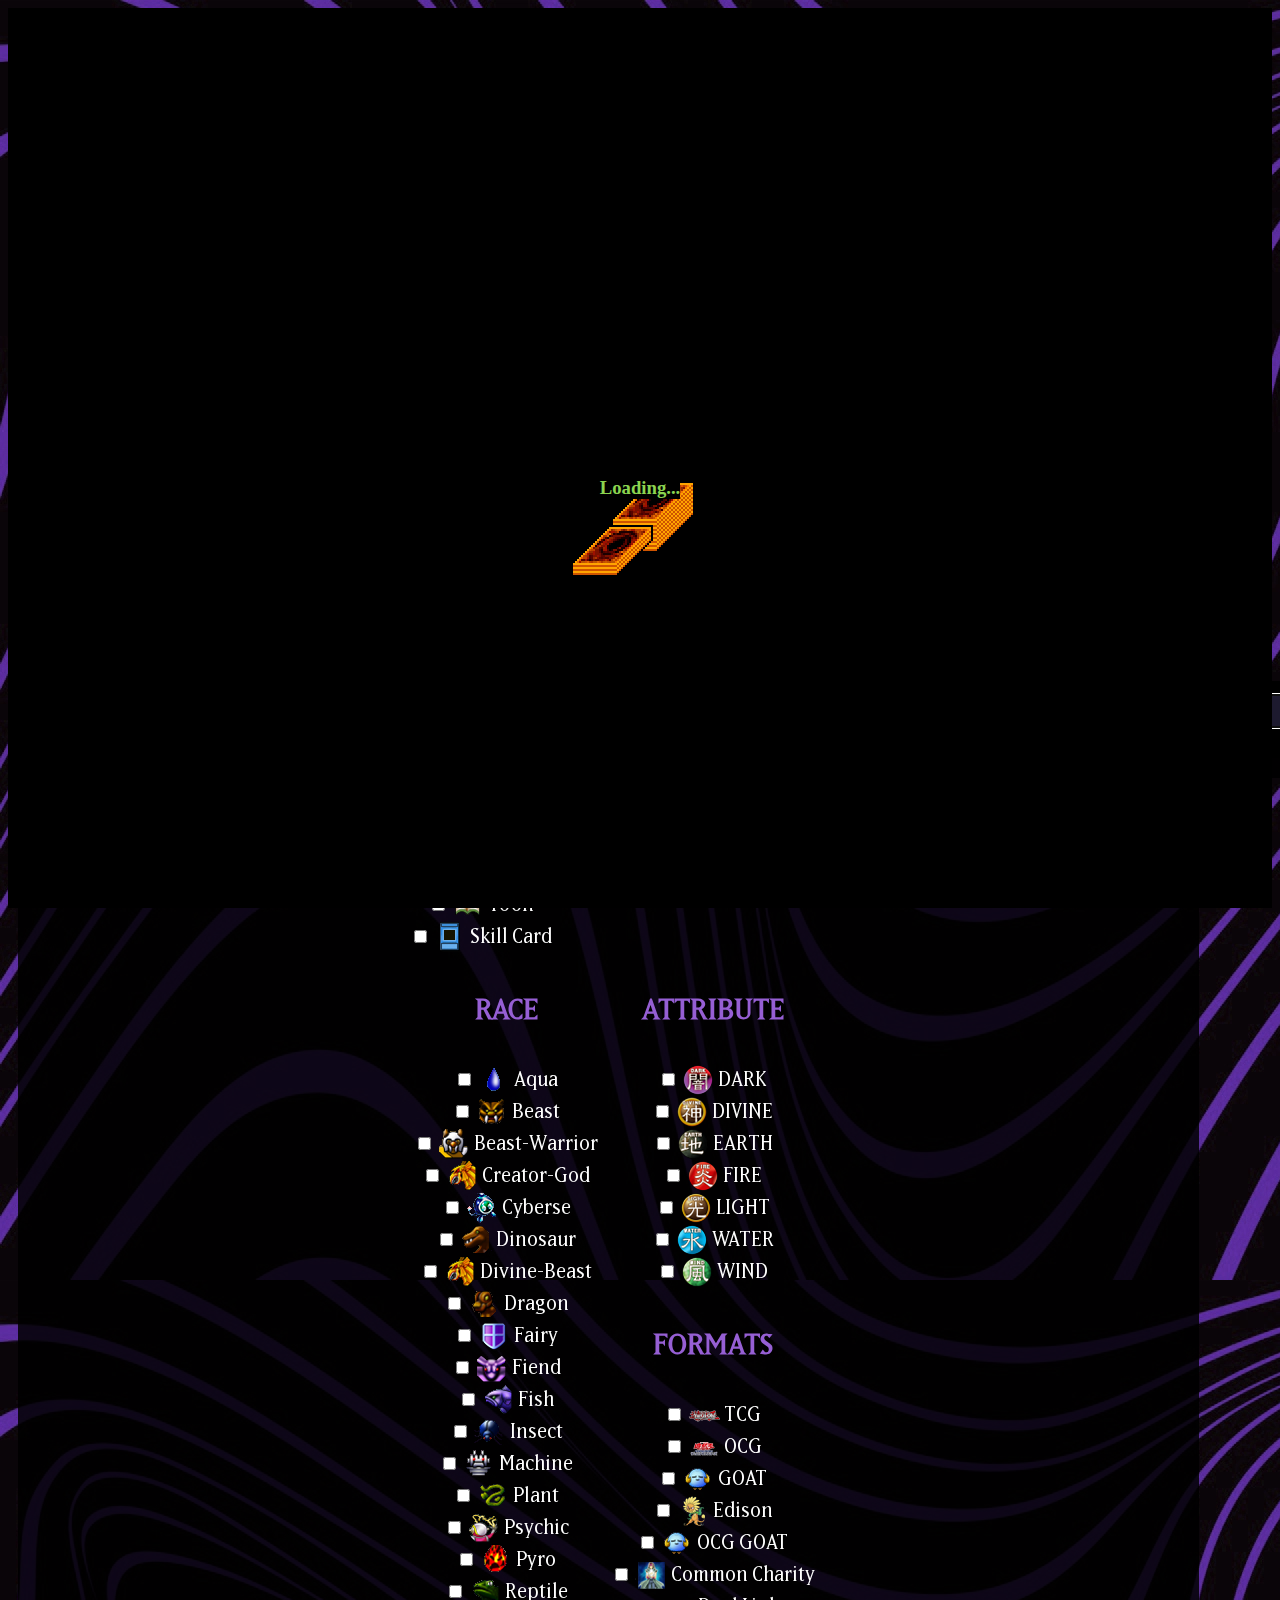
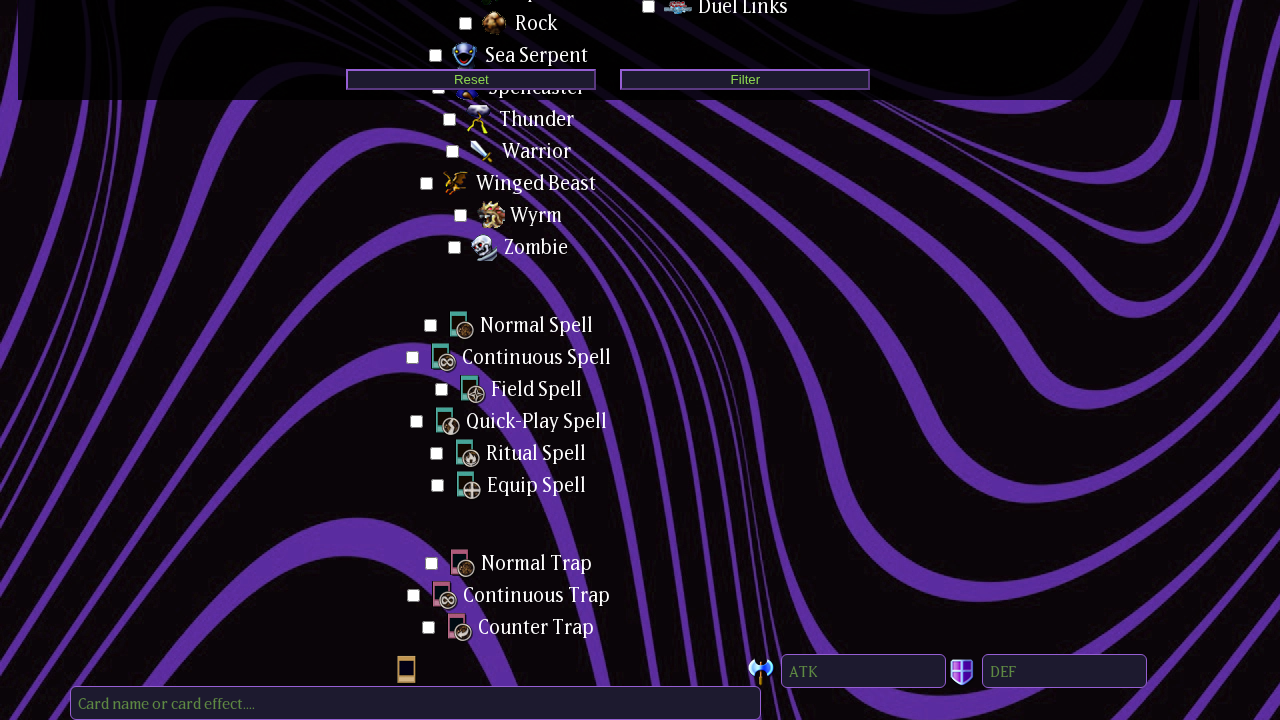
==== index.html @ d3e759de "Edison banlist is here!" ====
<!DOCTYPE html>
<html lang="en">

<head>
    <meta charset="UTF-8">
    <meta http-equiv="X-UA-Compatible" content="IE=edge">
    <meta name="viewport" content="width=device-width, initial-scale=1.0">
    <!-- description -->
    <meta name="description" content="Search yugioh prices, keep updated on new cards, browse sets and archetypes, check the banlist and keep track of all your Yu-Gi-Oh! cards with Yugioh Tracker !">
    <meta content="yugioh, yu-gi-oh, card prices, cheap cards, expensive cards,  tcg, ocg, collection tins, search card prices, yugioh cards, ygoprices, price shits, price changes, yugioh collection, collection" name="keywords">
    <title>Yu-Gi-Oh! Tracker - Search all yugioh cards and sets!</title>
    <!-- end of description -->
    <!-- AddOns -->
    <!-- Bootstrap -->
    <link href="https://cdn.jsdelivr.net/npm/bootstrap@5.2.0-beta1/dist/css/bootstrap.min.css" rel="stylesheet" integrity="sha384-0evHe/X+R7YkIZDRvuzKMRqM+OrBnVFBL6DOitfPri4tjfHxaWutUpFmBp4vmVor" crossorigin="anonymous" async>
    <!-- Bootstrap Iccons -->
    <link rel="stylesheet" href="https://cdn.jsdelivr.net/npm/bootstrap-icons@1.9.1/font/bootstrap-icons.css" async>
    <!-- End of Bootstrap -->
    <link rel="stylesheet" href="/css/styles.css">
    <link rel="shortcut icon" href="/media/favicon.ico" type="image/x-icon">

</head>

<body>
    <!-- 
                        _____
                        |A .  | _____
                        | /.\ ||A ^  | _____
                        |(_._)|| / \ ||A _  | _____
made with ♥ by @luqezr  |  |  || \ / || ( ) ||A_ _ |
                        |____V||  .  ||(_'_)||( v )|
                               |____V||  |  || \ / |
                                      |____V||  .  |
                                             |____V|

-->

    <header>
        <nav class="navbar navbar-expand-lg ">
            <!-- Navbar content -->
            <div class="container-fluid ">
                <a class="navbar-brand" onclick="
                printCards(resultsPerPage, allCards.data, text_allCards1, '', text_allCards2)"><img src="/media/logo.webp" alt="logo" class="logo"></a>
                <button class="navbar-toggler custom-toggler" type="button" data-bs-toggle="collapse" data-bs-target="#navbar" aria-controls="navbar" aria-expanded="false" aria-label="Toggle navigation">
                    <span class="navbar-toggler-icon "></span>
                </button>
                <div class="collapse navbar-collapse flex-grow-0" id="navbar">
                    <ul class="navbar-nav me-auto mb-2 mb-lg-0 ml-auto ">

                        <li class="nav-item">
                            <a class="nav-link" aria-current="page" onclick="printCards(resultsPerPage, allCards.data, text_allCards1, '', text_allCards2)" style="cursor: pointer" data-bs-toggle="collapse" data-bs-target="#navbar">All Cards</a>
                        </li>
                        <li class="nav-item">
                            <a class="nav-link" aria-current="page" onclick="load(searchAllSets)" style="cursor: pointer" data-bs-toggle="collapse" data-bs-target="#navbar">Sets</a>
                        </li>
                        <li class="dropdown">
                            <a class="nav-link dropdown-toggle" aria-current="page" style="cursor: pointer" id="dropdownMenuButton1" data-bs-toggle="dropdown" aria-expanded="false">Banlist</a>
                            <ul class="dropdown-menu" aria-labelledby="dropdownMenuButton1">
                                <li class="dropdown-item" data-bs-toggle="collapse" data-bs-target="#navbar" onclick="load(searchByBanlist,'ban_tcg',text_banlistTCG)">TCG</li>
                                <li class="dropdown-item" data-bs-toggle="collapse" data-bs-target="#navbar" onclick="load(searchByBanlist, 'ban_ocg',text_banlistOCG)">OCG</li>
                                <li class="dropdown-item" data-bs-toggle="collapse" data-bs-target="#navbar" onclick="load(searchByBanlist,'ban_goat',text_banlistGOAT)">GOAT</li>
                                <li class="dropdown-item" data-bs-toggle="collapse" data-bs-target="#navbar" onclick="searchByBanlist('ban_edison')">Edison</li>

                                <!-- <li class="dropdown-item" data-bs-toggle="collapse" data-bs-target="#navbar" onclick="searchByBanlist('Duel Links')">Duel Links</li> -->
                            </ul>
                        </li>
                        <li class="dropdown">
                            <a class="nav-link dropdown-toggle" aria-current="page" style="cursor: pointer" id="dropdownMenuButton1" data-bs-toggle="dropdown" aria-expanded="false">Formats</a>
                            <ul class="dropdown-menu" aria-labelledby="dropdownMenuButton1">
                                <li class="dropdown-item" data-bs-toggle="collapse" data-bs-target="#navbar" onclick="load(searchByFormat, 'TCG')">TCG</li>
                                <li class="dropdown-item" data-bs-toggle="collapse" data-bs-target="#navbar" onclick="load(searchByFormat,'OCG')">OCG</li>
                                <li class="dropdown-item" data-bs-toggle="collapse" data-bs-target="#navbar" onclick="load(searchByFormat,'GOAT')">GOAT</li>
                                <li class="dropdown-item" data-bs-toggle="collapse" data-bs-target="#navbar" onclick="load(searchByFormat,'Edison')">Edison</li>
                                <li class="dropdown-item" data-bs-toggle="collapse" data-bs-target="#navbar" onclick="load(searchByFormat,'OCG GOAT')">OCG GOAT</li>
                                <li class="dropdown-item" data-bs-toggle="collapse" data-bs-target="#navbar" onclick="load(searchByFormat,'Common Charity')">Common Charity</li>
                                <li class="dropdown-item" data-bs-toggle="collapse" data-bs-target="#navbar" onclick="load(searchByFormat,'Duel Links')">Duel Links</li>
                            </ul>
                        </li>
                        <li class="nav-item">
                            <a class="nav-link" aria-current="page" onclick="load(printStaples)" style="cursor: pointer" data-bs-toggle="collapse" data-bs-target="#navbar">Staples</a>
                        </li>
                        <li class="nav-item">
                            <a class="nav-link" aria-current="page" onclick="load(searchRandomCards,resultsPerPage)" style="cursor: pointer" data-bs-toggle="collapse" data-bs-target="#navbar">Random</a>
                        </li>
                    </ul>

                </div>



            </div>

        </nav>
    </header>



    <main class="container-fluid">

        <div class="loader-wrapper" id="loaderSection">
            <img class="loader" src="/media/loading.gif" alt="loadingGif">
            <h3 class="greenText loader">Loading...</h3>
        </div>

        <div id="searchBar-div" class="sticky-top">
            <!-- SEARCH BAR -->
            <form class="mr-2 my-auto w-100 d-inline-block order-1" method="GET" action="" id="searchForm" name="search" autocomplete="off">
                <div class="input-group" class="autocomplete">
                    <input id="card_name" name="fname" type="text" class="form-control search-menu" placeholder="Search cards by Name or Effect" autofocus>
                    <div class="input-group-append">
                        <span class="input-group-text" style="display:inline-block">
                            <button type="submit" id="send" class="bi bi-search" aria-hidden="true"></button>
                        </span>

                        <span class="input-group-text" style="display:inline-block">
                            <button class="bi bi-sliders2" aria-hidden="true" id="filtersBar" data-bs-toggle="modal" data-bs-target="#filtersModal"></button>
                        </span>

                    </div>
                </div>
            </form>
        </div>

        <h1 style="display: none;">Search yugioh prices and all your yugioh cards with Yu-Gi-Oh! Tracker! </h1>

        <div id="titlesSection" class="container-fluid">
            <!-- All the titles go here -->
        </div>


        <!-- <div id="cardsSection" class="container-fluid row row-cols-6"> -->
        <div id="cardsSection" class="container-fluid row cardSection">

            <!-- All the cards/sets go here -->
        </div>

        <!-- Modal -->
        <div class="modal fade modal-dialog-scrollable" id="filtersModal" tabindex="-1" aria-labelledby="filtersBarModal" aria-hidden="true">
            <div class="modal-dialog ">
                <div class="modal-content ">
                    <div class="modal-header" data-bs-dismiss="modal">
                        <h5 class="modal-title" id="exampleModalLabel">Filter </h5>
                    </div>
                    <div class="modal-body" id="filterBar">

                        <div id="TLRA">
                            <div id="typeAndLevel">
                                <form>

                                    <h4 class="mr-sm-2" for="inlineFormCustomSelect">TYPE</h4>
                                    <div id="type">
                                        <!-- MONSTERS -->

                                        <div class="form-check form-check-inline">
                                            <input class="form-check-input typeOfMonsterCard checkboxType" type="checkbox" name="checkbox" value="Normal Monster" id="NormalMonster">
                                            <label class="form-check-label" for="NormalMonster"><span class="iconsSprite normalMonster"></span> Normal Monster </label>
                                        </div>
                                        <div class="form-check form-check-inline">
                                            <input class="form-check-input typeOfMonsterCard checkboxType" type="checkbox" name="checkbox" value="Effect Monster" id="EffectMonster">
                                            <label class="form-check-label" for="EffectMonster"><span class="iconsSprite effectMonster"></span> Effect Monster </label>
                                        </div>
                                        <div class="form-check form-check-inline">
                                            <input class="form-check-input typeOfMonsterCard checkboxType" type="checkbox" name="checkbox" value="Flip Effect Monster" id="FlipEffectMonster">
                                            <label class="form-check-label" for="FlipEffectMonster"><span class="iconsSprite flipEffectMonster"></span> Flip </label>
                                        </div>
                                        <div class="form-check form-check-inline">
                                            <input class="form-check-input typeOfMonsterCard checkboxType" type="checkbox" name="checkbox" value="Gemini Monster" id="GeminiMonster">
                                            <label class="form-check-label" for="GeminiMonster"><span class="iconsSprite geminiMonster"></span> Gemini</label>
                                        </div>

                                        <div class="form-check form-check-inline">
                                            <input class="form-check-input typeOfMonsterCard checkboxType" type="checkbox" name="checkbox" value="Pendulum Normal Monster" id="PendulumNormalMonster">
                                            <label class="form-check-label" for="PendulumNormalMonster"><span class="iconsSprite pendulumNormalMonster"></span> Pendulum Normal </label>
                                        </div>
                                        <div class="form-check form-check-inline">
                                            <input class="form-check-input typeOfMonsterCard checkboxType" type="checkbox" name="checkbox" value="Pendulum Effect Monster" id="PendulumEffectMonster">
                                            <label class="form-check-label" for="PendulumEffectMonster"><span class="iconsSprite pendulumEffectMonster"></span> Pendulum Effect</label>
                                        </div>
                                        <div class="form-check form-check-inline">
                                            <input class="form-check-input typeOfMonsterCard checkboxType" type="checkbox" name="checkbox" value="Ritual Monster" id="RitualMonster">
                                            <label class="form-check-label" for="RitualMonster"><span class="iconsSprite ritualMonster"></span> Ritual </label>
                                        </div>
                                        <div class="form-check form-check-inline">
                                            <input class="form-check-input typeOfMonsterCard checkboxType" type="checkbox" name="checkbox" value="Fusion Monster" id="FusionMonster">
                                            <label class="form-check-label" for="FusionMonster"><span class="iconsSprite fusionMonster"></span> Fusion </label>
                                        </div>
                                        <div class="form-check form-check-inline">
                                            <input class="form-check-input typeOfMonsterCard checkboxType" type="checkbox" name="checkbox" value="Pendulum Effect Fusion Monster" id="PendulumEffectFusionMonster">
                                            <label class="form-check-label" for="PendulumEffectFusionMonster"><span class="iconsSprite pendulumFusionMonster"></span> Pendulum Fusion </label>
                                        </div>
                                        <div class="form-check form-check-inline">
                                            <input class="form-check-input typeOfMonsterCard checkboxType" type="checkbox" name="checkbox" value="XYZ Monster" id="XYZMonster">
                                            <label class="form-check-label" for="XYZMonster"><span class="iconsSprite xyzMonster"></span> XYZ </label>
                                        </div>
                                        <div class="form-check form-check-inline">
                                            <input class="form-check-input typeOfMonsterCard checkboxType" type="checkbox" name="checkbox" value="XYZ Pendulum Effect Monster" id="XYZPendulumEffectMonster">
                                            <label class="form-check-label" for="XYZPendulumEffectMonster"><span class="iconsSprite pendulumXyzMonster"></span> XYZ Pendulum </label>
                                        </div>
                                        <div class="form-check form-check-inline">
                                            <input class="form-check-input typeOfMonsterCard checkboxType" type="checkbox" name="checkbox" value="Synchro Monster" id="SynchroMonster">
                                            <label class="form-check-label" for="SynchroMonster"><span class="iconsSprite synchroMonster"></span> Synchro </label>
                                        </div>
                                        <div class="form-check form-check-inline">
                                            <input class="form-check-input typeOfMonsterCard checkboxType" type="checkbox" name="checkbox" value="Synchro Tuner Monster" id="SynchroTunerMonster">
                                            <label class="form-check-label" for="SynchroTunerMonster"><span class="iconsSprite synchroTunerMonster"></span> Synchro Tuner</label>
                                        </div>
                                        <div class="form-check form-check-inline">
                                            <input class="form-check-input typeOfMonsterCard checkboxType" type="checkbox" name="checkbox" value="Synchro Pendulum Effect Monster" id="SynchroPendulumEffectMonster">
                                            <label class="form-check-label" for="SynchroPendulumEffectMonster"><span class="iconsSprite pendulumSynchroMonster"></span> Synchro Pendulum </label>
                                        </div>
                                        <div class="form-check form-check-inline">
                                            <input class="form-check-input typeOfMonsterCard checkboxType" type="checkbox" name="checkbox" value="Link Monster" id="LinkMonster">
                                            <label class="form-check-label" for="LinkMonster"><span class="iconsSprite linkMonster"></span> Link </label>
                                        </div>
                                        <div class="form-check form-check-inline">
                                            <input class="form-check-input typeOfMonsterCard checkboxType" type="checkbox" name="checkbox" value="Token" id="Token">
                                            <label class="form-check-label" for="Token"><span class="iconsSprite tokenMonster"></span> Token </label>
                                        </div>
                                        <div class="form-check form-check-inline">
                                            <input class="form-check-input typeOfMonsterCard checkboxType" type="checkbox" name="checkbox" value="Tuner Monster" id="TunerMonster">
                                            <label class="form-check-label" for="TunerMonster"><span class="iconsSprite tunerMonster"></span> Tuner </label>
                                        </div>
                                        <div class="form-check form-check-inline">
                                            <input class="form-check-input typeOfMonsterCard checkboxType" type="checkbox" name="checkbox" value="Union Effect Monster" id="UnionEffectMonster">
                                            <label class="form-check-label" for="UnionEffectMonster"><span class="iconsSprite unionMonster"></span> Union </label>
                                        </div>
                                        <div class="form-check form-check-inline">
                                            <input class="form-check-input typeOfMonsterCard checkboxType" type="checkbox" name="checkbox" value="Spirit Monster" id="SpiritMonster">
                                            <label class="form-check-label" for="SpiritMonster"><span class="iconsSprite spiritMonster"></span> Spirit </label>
                                        </div>
                                        <div class="form-check form-check-inline">
                                            <input class="form-check-input typeOfMonsterCard checkboxType" type="checkbox" name="checkbox" value="Toon Monster" id="ToonMonster">
                                            <label class="form-check-label" for="ToonMonster"><span class="iconsSprite toonMonster"></span> Toon </label>
                                        </div>
                                        <div class="form-check form-check-inline">
                                            <input class="form-check-input typeOfMonsterCard checkboxType" type="checkbox" name="checkbox" value="Skill Card" id="skillCard">
                                            <label class="form-check-label" for="skillCard"><span class="iconsSprite skillCard"></span> Skill Card </label>
                                        </div>

                                    </div>
                                </form>

                                <form>

                                    <h4 class="mr-sm-2" for="inlineFormCustomSelect">LEVEL / RANK / LINK</h4>
                                    <div id="levels">
                                        <div class="form-check form-check-inline">
                                            <input class="form-check-input levelOfCard" type="checkbox" name="checkbox" id="level1" value="1">
                                            <label class="form-check-label" for="level1">1 <span class="iconsSprite cardLevel"></span> </label>
                                        </div>
                                        <div class="form-check form-check-inline">
                                            <input class="form-check-input levelOfCard" type="checkbox" name="checkbox" id="level2" value="2">
                                            <label class="form-check-label" for="level2">2 <span class="iconsSprite cardLevel"></span> </label>
                                        </div>
                                        <div class="form-check form-check-inline">
                                            <input class="form-check-input levelOfCard" type="checkbox" name="checkbox" id="level3" value="3">
                                            <label class="form-check-label" for="level3">3 <span class="iconsSprite cardLevel"></span> </label>
                                        </div>
                                        <div class="form-check form-check-inline">
                                            <input class="form-check-input levelOfCard" type="checkbox" name="checkbox" id="level4" value="4">
                                            <label class="form-check-label" for="level4">4 <span class="iconsSprite cardLevel"></span> </label>
                                        </div>
                                        <div class="form-check form-check-inline">
                                            <input class="form-check-input levelOfCard" type="checkbox" name="checkbox" id="level5" value="5">
                                            <label class="form-check-label" for="level5">5 <span class="iconsSprite cardLevel"></span> </label>
                                        </div>
                                        <div class="form-check form-check-inline">
                                            <input class="form-check-input levelOfCard" type="checkbox" name="checkbox" id="level6" value="6">
                                            <label class="form-check-label" for="level6">6 <span class="iconsSprite cardLevel"></span> </label>
                                        </div>
                                        <div class="form-check form-check-inline">
                                            <input class="form-check-input levelOfCard" type="checkbox" name="checkbox" id="level7" value="7">
                                            <label class="form-check-label" for="level7">7 <span class="iconsSprite cardLevel"></span> </label>
                                        </div>
                                        <div class="form-check form-check-inline">
                                            <input class="form-check-input levelOfCard" type="checkbox" name="checkbox" id="level8" value="8">
                                            <label class="form-check-label" for="level8">8 <span class="iconsSprite cardLevel"></span> </label>
                                        </div>
                                        <div class="form-check form-check-inline">
                                            <input class="form-check-input levelOfCard" type="checkbox" name="checkbox" id="level9" value="9">
                                            <label class="form-check-label" for="level9">9 <span class="iconsSprite cardLevel"></span> </label>
                                        </div>
                                        <div class="form-check form-check-inline">
                                            <input class="form-check-input levelOfCard" type="checkbox" name="checkbox" id="level10" value="10">
                                            <label class="form-check-label" for="level10">10 <span class="iconsSprite cardLevel"></span> </label>
                                        </div>
                                        <div class="form-check form-check-inline">
                                            <input class="form-check-input levelOfCard" type="checkbox" name="checkbox" id="level11" value="11">
                                            <label class="form-check-label" for="level11">11 <span class="iconsSprite cardLevel"></span> </label>
                                        </div>
                                        <div class="form-check form-check-inline">
                                            <input class="form-check-input levelOfCard" type="checkbox" name="checkbox" id="level12" value="12">
                                            <label class="form-check-label" for="level12">12 <span class="iconsSprite cardLevel"></span> </label>
                                        </div>
                                    </div>
                                </form>
                            </div>
                            <div id="raceAndAttribute">
                                <form>

                                    <h4 class="mr-sm-2" for="inlineFormCustomSelect">RACE</h4>
                                    <div id="race">
                                        <!-- MONSTERS -->
                                        <div class="form-check form-check-inline">
                                            <input class="form-check-input raceOfMonsterCard" type="checkbox" name="checkbox" id="Aqua" value="Aqua">
                                            <label class="form-check-label" for="Aqua"><span class="iconsSprite aqua"></span> Aqua </label>
                                        </div>
                                        <div class="form-check form-check-inline">
                                            <input class="form-check-input raceOfMonsterCard" type="checkbox" name="checkbox" id="Beast" value="Beast">
                                            <label class="form-check-label" for="Beast"><span class="iconsSprite beast"></span> Beast </label>
                                        </div>
                                        <div class="form-check form-check-inline">
                                            <input class="form-check-input raceOfMonsterCard" type="checkbox" name="checkbox" id="Beast-Warrior" value="Beast-Warrior">
                                            <label class="form-check-label" for="Beast-Warrior"><span class="iconsSprite beastWarrior"></span> Beast-Warrior </label>
                                        </div>
                                        <div class="form-check form-check-inline">
                                            <input class="form-check-input raceOfMonsterCard" type="checkbox" name="checkbox" id="Creator-God" value="Creator-God">
                                            <label class="form-check-label" for="Creator-God"><span class="iconsSprite creatorGod"></span> Creator-God </label>
                                        </div>
                                        <div class="form-check form-check-inline">
                                            <input class="form-check-input raceOfMonsterCard" type="checkbox" name="checkbox" id="Cyberse" value="Cyberse">
                                            <label class="form-check-label" for="Cyberse"><span class="iconsSprite cyberse"></span> Cyberse </label>
                                        </div>
                                        <div class="form-check form-check-inline">
                                            <input class="form-check-input raceOfMonsterCard" type="checkbox" name="checkbox" id="Dinosaur" value="Dinosaur">
                                            <label class="form-check-label" for="Dinosaur"><span class="iconsSprite dinosaur"></span> Dinosaur </label>
                                        </div>
                                        <div class="form-check form-check-inline">
                                            <input class="form-check-input raceOfMonsterCard" type="checkbox" name="checkbox" id="Divine-Beast" value="Divine-Beast">
                                            <label class="form-check-label" for="Divine-Beast"><span class="iconsSprite divineBeast"></span> Divine-Beast </label>
                                        </div>
                                        <div class="form-check form-check-inline">
                                            <input class="form-check-input raceOfMonsterCard" type="checkbox" name="checkbox" id="Dragon" value="Dragon">
                                            <label class="form-check-label" for="Dragon"><span class="iconsSprite dragon"></span> Dragon </label>
                                        </div>
                                        <div class="form-check form-check-inline">
                                            <input class="form-check-input raceOfMonsterCard" type="checkbox" name="checkbox" id="Fairy" value="Fairy">
                                            <label class="form-check-label" for="Fairy"><span class="iconsSprite fairy"></span> Fairy </label>
                                        </div>
                                        <div class="form-check form-check-inline">
                                            <input class="form-check-input raceOfMonsterCard" type="checkbox" name="checkbox" id="Fiend" value="Fiend">
                                            <label class="form-check-label" for="Fiend"><span class="iconsSprite fiend"></span> Fiend </label>
                                        </div>
                                        <div class="form-check form-check-inline">
                                            <input class="form-check-input raceOfMonsterCard" type="checkbox" name="checkbox" id="Fish" value="Fish">
                                            <label class="form-check-label" for="Fish"><span class="iconsSprite fish"></span> Fish </label>
                                        </div>
                                        <div class="form-check form-check-inline">
                                            <input class="form-check-input raceOfMonsterCard" type="checkbox" name="checkbox" id="Insect" value="Insect">
                                            <label class="form-check-label" for="Insect"><span class="iconsSprite insect"></span> Insect </label>
                                        </div>
                                        <div class="form-check form-check-inline">
                                            <input class="form-check-input raceOfMonsterCard" type="checkbox" name="checkbox" id="Machine" value="Machine">
                                            <label class="form-check-label" for="Machine"><span class="iconsSprite machine"></span> Machine </label>
                                        </div>
                                        <div class="form-check form-check-inline">
                                            <input class="form-check-input raceOfMonsterCard" type="checkbox" name="checkbox" id="Plant" value="Plant">
                                            <label class="form-check-label" for="Plant"><span class="iconsSprite plant"></span> Plant </label>
                                        </div>
                                        <div class="form-check form-check-inline">
                                            <input class="form-check-input raceOfMonsterCard" type="checkbox" name="checkbox" id="Psychic" value="Psychic">
                                            <label class="form-check-label" for="Psychic"><span class="iconsSprite psychic"></span> Psychic</label>
                                        </div>
                                        <div class="form-check form-check-inline">
                                            <input class="form-check-input raceOfMonsterCard" type="checkbox" name="checkbox" id="Pyro" value="Pyro">
                                            <label class="form-check-label" for="Pyro"><span class="iconsSprite pyro"></span> Pyro </label>
                                        </div>
                                        <div class="form-check form-check-inline">
                                            <input class="form-check-input raceOfMonsterCard" type="checkbox" name="checkbox" id="Reptile" value="Reptile">
                                            <label class="form-check-label" for="Reptile"><span class="iconsSprite reptile"></span> Reptile </label>
                                        </div>
                                        <div class="form-check form-check-inline">
                                            <input class="form-check-input raceOfMonsterCard" type="checkbox" name="checkbox" id="Rock" value="Rock">
                                            <label class="form-check-label" for="Rock"><span class="iconsSprite rock"></span> Rock </label>
                                        </div>
                                        <div class="form-check form-check-inline">
                                            <input class="form-check-input raceOfMonsterCard" type="checkbox" name="checkbox" id="SeaSerpent" value="Sea Serpent">
                                            <label class="form-check-label" for="SeaSerpent"><span class="iconsSprite seaSerpent"></span> Sea Serpent </label>
                                        </div>
                                        <div class="form-check form-check-inline">
                                            <input class="form-check-input raceOfMonsterCard" type="checkbox" name="checkbox" id="Spellcaster" value="Spellcaster">
                                            <label class="form-check-label" for="Spellcaster"><span class="iconsSprite spellcaster"></span> Spellcaster </label>
                                        </div>
                                        <div class="form-check form-check-inline">
                                            <input class="form-check-input raceOfMonsterCard" type="checkbox" name="checkbox" id="Thunder" value="Thunder">
                                            <label class="form-check-label" for="Thunder"><span class="iconsSprite thunder"></span> Thunder </label>
                                        </div>
                                        <div class="form-check form-check-inline">
                                            <input class="form-check-input raceOfMonsterCard" type="checkbox" name="checkbox" id="Warrior" value="Warrior">
                                            <label class="form-check-label" for="Warrior"><span class="iconsSprite warrior"></span> Warrior </label>
                                        </div>
                                        <div class="form-check form-check-inline">
                                            <input class="form-check-input raceOfMonsterCard" type="checkbox" name="checkbox" id="WingedBeast" value="Winged Beast">
                                            <label class="form-check-label" for="WingedBeast"><span class="iconsSprite wingedBeast"></span> Winged Beast </label>
                                        </div>
                                        <div class="form-check form-check-inline">
                                            <input class="form-check-input raceOfMonsterCard" type="checkbox" name="checkbox" id="Wyrm" value="Wyrm">
                                            <label class="form-check-label" for="Wyrm"><span class="iconsSprite wyrm"></span> Wyrm </label>
                                        </div>
                                        <div class="form-check form-check-inline">
                                            <input class="form-check-input raceOfMonsterCard" type="checkbox" name="checkbox" id="Zombie" value="Zombie">
                                            <label class="form-check-label" for="Zombie"><span class="iconsSprite zombie"></span> Zombie </label>
                                        </div>

                                        <!-- SPELLS -->
                                        <br>
                                        <br>
                                        <div class="form-check form-check-inline">
                                            <input class="form-check-input raceOfMonsterCard" type="checkbox" name="checkbox" id="NormalSpell" value="Normal Spell">
                                            <label class="form-check-label " for="NormalSpell"><span class="iconsSprite normalSpell"></span> Normal Spell</label>
                                        </div>
                                        <div class="form-check form-check-inline">
                                            <input class="form-check-input raceOfMonsterCard " type="checkbox" name="checkbox" id="ContinuousSpell" value="Continuous Spell">
                                            <label class="form-check-label" for="ContinuousSpell"> <span class="iconsSprite continuousSpell"></span> Continuous Spell</label>
                                        </div>
                                        <div class="form-check form-check-inline">
                                            <input class="form-check-input raceOfMonsterCard " type="checkbox" name="checkbox" id="Field" value="Field">
                                            <label class="form-check-label" for="Field"> <span class="iconsSprite fieldSpell"></span> Field Spell</label>
                                        </div>
                                        <div class="form-check form-check-inline">
                                            <input class="form-check-input raceOfMonsterCard " type="checkbox" name="checkbox" id="Quick-Play" value="Quick-Play">
                                            <label class="form-check-label" for="Quick-Play"><span class="iconsSprite quickPlaySpell"></span> Quick-Play Spell</label>
                                        </div>
                                        <div class="form-check form-check-inline">
                                            <input class="form-check-input raceOfMonsterCard " type="checkbox" name="checkbox" id="Ritual" value="Ritual">
                                            <label class="form-check-label" for="Ritual"><span class="iconsSprite ritualSpell"></span> Ritual Spell</label>
                                        </div>
                                        <div class="form-check form-check-inline">
                                            <input class="form-check-input raceOfMonsterCard " type="checkbox" name="checkbox" id="Equip" value="Equip">
                                            <label class="form-check-label" for="Equip"><span class="iconsSprite equipSpell"></span> Equip Spell </label>
                                        </div>
                                        <!-- TRAPS -->
                                        <br>
                                        <br>
                                        <div class="form-check form-check-inline">
                                            <input class="form-check-input raceOfMonsterCard " type="checkbox" name="checkbox" id="NormalTrap" value="Normal Trap">
                                            <label class="form-check-label" for="NormalTrap"> <span class="iconsSprite normalTrap"></span> Normal Trap</label>
                                        </div>
                                        <div class="form-check form-check-inline">
                                            <input class="form-check-input raceOfMonsterCard " type="checkbox" name="checkbox" id="ContinuousTrap" value="Continuous Trap">
                                            <label class="form-check-label" for="ContinuousTrap"><span class="iconsSprite continuousTrap"></span> Continuous Trap</label>
                                        </div>
                                        <div class="form-check form-check-inline">
                                            <input class="form-check-input raceOfMonsterCard " type="checkbox" name="checkbox" id="Counter" value="Counter">
                                            <label class="form-check-label" for="Counter"><span class="iconsSprite counterTrap"></span> Counter Trap</label>
                                        </div>

                                    </div>
                                </form>

                                <form>

                                    <h4 class="mr-sm-2" for="inlineFormCustomSelect">ATTRIBUTE</h4>
                                    <div id="attribute">

                                        <div class="form-check form-check-inline">
                                            <input class="form-check-input attributeOfMonsterCard" type="checkbox" name="checkbox" id="DARK" value="DARK">
                                            <label class="form-check-label" for="DARK"><span class="iconsSprite dark"></span> DARK </label>
                                        </div>
                                        <div class="form-check form-check-inline">
                                            <input class="form-check-input attributeOfMonsterCard" type="checkbox" name="checkbox" id="DIVINE" value="DIVINE">
                                            <label class="form-check-label" for="DIVINE"><span class="iconsSprite divine"></span> DIVINE </label>
                                        </div>
                                        <div class="form-check form-check-inline">
                                            <input class="form-check-input attributeOfMonsterCard" type="checkbox" name="checkbox" id="EARTH" value="EARTH">
                                            <label class="form-check-label" for="EARTH"><span class="iconsSprite earth"></span> EARTH </label>
                                        </div>
                                        <div class="form-check form-check-inline">
                                            <input class="form-check-input attributeOfMonsterCard" type="checkbox" name="checkbox" id="FIRE" value="FIRE">
                                            <label class="form-check-label" for="FIRE"><span class="iconsSprite fire"></span> FIRE </label>
                                        </div>
                                        <div class="form-check form-check-inline">
                                            <input class="form-check-input attributeOfMonsterCard" type="checkbox" name="checkbox" id="LIGHT" value="LIGHT">
                                            <label class="form-check-label" for="LIGHT"><span class="iconsSprite light"></span> LIGHT </label>
                                        </div>
                                        <div class="form-check form-check-inline">
                                            <input class="form-check-input attributeOfMonsterCard" type="checkbox" name="checkbox" id="WATER" value="WATER">
                                            <label class="form-check-label" for="WATER"><span class="iconsSprite water"></span> WATER </label>
                                        </div>
                                        <div class="form-check form-check-inline">
                                            <input class="form-check-input attributeOfMonsterCard" type="checkbox" name="checkbox" id="WIND" value="WIND">
                                            <label class="form-check-label" for="WIND"><span class="iconsSprite wind"></span> WIND </label>
                                        </div>
                                    </div>

                                    <h4 class="mr-sm-2" for="inlineFormCustomSelect">FORMATS</h4>
                                    <div id="formats">

                                        <div class="form-check form-check-inline">
                                            <input class="form-check-input formatForm" type="checkbox" name="checkbox" id="TCG" value="TCG">
                                            <label class="form-check-label" for="TCG"><span class="iconsSprite formatTCG"></span> TCG </label>
                                        </div>

                                        <div class="form-check form-check-inline">
                                            <input class="form-check-input formatForm" type="checkbox" name="checkbox" id="OCG" value="OCG">
                                            <label class="form-check-label" for="OCG"><span class="iconsSprite formatOCG"></span> OCG </label>
                                        </div>

                                        <div class="form-check form-check-inline">
                                            <input class="form-check-input formatForm" type="checkbox" name="checkbox" id="GOAT" value="GOAT">
                                            <label class="form-check-label" for="GOAT"><span class="iconsSprite formatGOAT"></span> GOAT </label>
                                        </div>

                                        <div class="form-check form-check-inline">
                                            <input class="form-check-input formatForm" type="checkbox" name="checkbox" id="Edison" value="Edison">
                                            <label class="form-check-label" for="Edison"><span class="iconsSprite formatEdison"></span> Edison </label>
                                        </div>

                                        <div class="form-check form-check-inline">
                                            <input class="form-check-input formatForm" type="checkbox" name="checkbox" id="OCGGoat" value="OCG Goat">
                                            <label class="form-check-label" for="OCGGoat"><span class="iconsSprite formatOCGGOAT"></span> OCG GOAT </label>
                                        </div>

                                        <div class="form-check form-check-inline">
                                            <input class="form-check-input formatForm" type="checkbox" name="checkbox" id="CommonCharity" value="Common Charity">
                                            <label class="form-check-label" for="CommonCharity"><span class="iconsSprite formatCommonCharity"></span> Common Charity </label>
                                        </div>

                                        <div class="form-check form-check-inline">
                                            <input class="form-check-input formatForm" type="checkbox" name="checkbox" id="DuelLinks" value="Duel Links">
                                            <label class="form-check-label" for="DuelLinks"><span class="iconsSprite formatDuelLinks"></span> Duel Links </label>
                                        </div>

                                    </div>

                            </div>
                        </div>
                        <div class="row" id="atkAndDef">

                            <div class="col-auto desc" id="desc">
                                <label for="desc"><span class="iconsSprite cardDesc"></span></label>
                                <input type="text" class="form-control mb-2" id="descForm" placeholder="Card name or card effect....">
                            </div>
                            <div class="col-auto atk" id="atk">
                                <label for="atk"><span class="iconsSprite cardAtk"></span></label>
                                <input type="number" class="form-control mb-2" id="atkForm" placeholder="ATK">
                            </div>

                            <div class="col-auto def" id="def">
                                <label for="def"><span class="iconsSprite cardDef"></span></label>
                                <input type="number" class="form-control mb-2" id="defForm" placeholder="DEF">
                            </div>
                        </div>


                    </div>
                    <div class="modal-footer">
                        <button type="button" class="btn btn-secondary" onclick="resetFilters()">Reset</button>
                        <button type="button" class="btn btn-secondary" id="filterButton" data-bs-dismiss="modal">Filter</button>
                    </div>
                </div>
            </div>
        </div>

        <!-- 
        <i class="bi bi-file-plus-fill" id="loadMoreCards" onclick="printMoreResults(resultsPerPage)"></i>
-->
        <!-- <i class="bi bi-arrow-up-circle" id="back2top"></i> -->



    </main>

    <footer id="footer">
        <span>YugiohTracker is made with 🖤 by <a href="https://github.com/luqezr" target="_blank" class="greenText">@luqezr</a></span>
    </footer>

    <div id="scripts">
        <!-- Jquery -->
        <script src="https://code.jquery.com/jquery-3.6.1.min.js" integrity="sha256-o88AwQnZB+VDvE9tvIXrMQaPlFFSUTR+nldQm1LuPXQ=" crossorigin="anonymous"></script>
        <!-- Scripts -->

        <script src="/js/language.js"></script>
        <script src="/js/createCard.js"></script>
        <script src="/js/main.js"></script>
        <script src="/js/autoCompleteSearch.js"></script>
        <script src="/js/staples.js"></script>
        <!-- end of Scripts -->
        <!-- Bootstrap -->
        <script src="https://cdn.jsdelivr.net/npm/bootstrap@5.2.0-beta1/dist/js/bootstrap.bundle.min.js" integrity="sha384-pprn3073KE6tl6bjs2QrFaJGz5/SUsLqktiwsUTF55Jfv3qYSDhgCecCxMW52nD2" crossorigin="anonymous" async></script>
        <!-- end of Bootstrap -->

    </div>
</body>

</html>
---- css/styles.css ----
img[src*="000webhost"] {
    display: none !important;
}

.sticky-top {
    z-index: 100;
}

body,
.fade {
    -ms-overflow-style: none;
    /* IE and Edge */
    scrollbar-width: none;
    /* Firefox */
}

body::-webkit-scrollbar,
.fade::-webkit-scrollbar {
    display: none;
}

body {
    background-color: black;
    background-image: url("/media/background.webp");
    background-repeat: initial;
    /* background-repeat: repeat-y; */
    position: relative;
}

main {
    /* background-color: rgba(44, 44, 44, 0.55); */
    width: 100%;
    padding: 0 !important;
    margin-bottom: 8vh;
}

.languageBar span {
    padding-left: 5px;
    padding-right: 5px;
    text-align: center;
}

.languageBar i {
    cursor: pointer;
}


/* FONTS  */

@font-face {
    font-family: CardTitle;
    src: url(/ttf/CardTitle.ttf);
}

@font-face {
    font-family: CardEffect;
    src: url(/ttf/CardEffect.ttf);
}

@font-face {
    font-family: CardTable;
    src: url(/ttf/CardTable.ttf);
}


/* ####################################################################### */


/* NAV MENU  */

.logo {
    background-color: rgb(115, 79, 154);
    width: 105px !important;
    height: 54px !important;
}

.navbar-brand :hover {
    background-color: rgb(139, 212, 80);
    transition: 0.3s;
}

.dropdown-toggle::after {
    border-top: 0.1em solid;
    border-right: 0.1em solid transparent;
    border-left: 0.1em solid transparent;
}

nav,
.dropdown-menu,
nav li a,
.dropdown-item {
    background-color: black;
    color: white;
    font-family: CardTitle;
    font-size: 24pt;
    cursor: pointer;
}

.dropdown-menu :hover {
    background-color: rgb(0, 0, 0);
    color: rgb(139, 212, 80);
    transition: 0.3s;
}

.custom-toggler.navbar-toggler {
    border-color: rgb(115, 79, 154);
}

.custom-toggler .navbar-toggler-icon {
    background-image: url("data:image/svg+xml;charset=utf8,%3Csvg viewBox='0 0 32 32' xmlns='http://www.w3.org/2000/svg'%3E%3Cpath stroke='rgba(115, 79, 154, 0.8)' stroke-width='2' stroke-linecap='round' stroke-miterlimit='10' d='M4 8h24M4 16h24M4 24h24'/%3E%3C/svg%3E");
}

.custom-toggler .navbar-toggler-icon:hover {
    background-image: url("data:image/svg+xml;charset=utf8,%3Csvg viewBox='0 0 32 32' xmlns='http://www.w3.org/2000/svg'%3E%3Cpath stroke='rgba(139, 212, 80, 0.8)' stroke-width='2' stroke-linecap='round' stroke-miterlimit='10' d='M4 8h24M4 16h24M4 24h24'/%3E%3C/svg%3E");
}

.nav-link {
    /* color: rgb(115,79,154); */
    color: white;
}

.nav-link:hover {
    color: rgb(139, 212, 80);
    transition: 0.3s;
}

nav form button {
    color: rgb(139, 212, 80) !important;
    /* border-color:white !important;white */
}

.form-control {
    border-radius: 6px;
}


/* ####################################################################### */


/* TITLES SECTION  */

#titlesSection,
.banlistTitle {
    /* background-color: rgba(218, 218, 218, 0.85); */
    background-color: rgba(0, 0, 0, 0.85);
    /* color: rgb(150,95,212); */
    color: white;
    width: 100% !important;
    font-family: CardTitle;
    font-size: 32pt;
    padding: 10px 10px 10px 10px;
    text-align: center;
}

/* LOADER SECTION  */

.loader-wrapper {
    width: 100% !important;
    height: 100vh !important;
    position: absolute !important;
    z-index: 1;
    top: 0;
    left: 0;
    display: flex;
    justify-content: center;
    align-items: center;

    background-color: rgb(0, 0, 0);
}

.loader {
    position: absolute;
    z-index: 1;
    top: 50vh;
    left: auto;
    background-color: rgb(0, 0, 0);
}

.loader p {
    font-size: 23pt;
}


/* ####################################################################### */


/* CARDS SECTION  */

#cardsSection {
    /* background-color: rgba(218, 218, 218, 0.85); */
    width: 100% !important;
    justify-content: center;
    margin: 0 !important;
}

.cardInfo {
    font-family: CardEffect;
    padding: 12px;
    /* text-decoration: none; */
    /* text-transform: capitalize; */
    -ms-overflow-style: none;
    /* IE and Edge */
    scrollbar-width: none;
    /* Firefox */
}

.cardArrows {
    display: flex;
    align-items: center;
    justify-content: space-between;
    font-size: 30pt;
    padding: 10px;
    color: rgb(139, 212, 80);
}

.cardArrows i:hover {
    color: rgb(150, 95, 212);
    cursor: pointer;
}

.arrowsMobile {
    display: none;
}

.cardInfo::-webkit-scrollbar {
    display: none;
}

.aloneCard {
    background-color: rgba(0, 0, 0, 0.85);
    color: white;
    padding: 10px 10px 10px 10px;
    margin: 10px;
    border-color: white;
}

.aloneCard table {
    color: white;
}



/* ####################################################################### */


/* SEARCH BAR  */

#searchBar {
    padding: 0% 1% 1% 1%;
    /* background-color: #000 !important; */
}

#searchBar-div {
    padding: 1% 1% 1% 1%;
    background-color: rgba(0, 0, 0, 1);
    width: 100% !important;
}

form input,
#atkAndDef input {
    background-color: rgb(29, 26, 47) !important;
    color: rgb(139, 212, 80) !important;
    font-family: CardEffect;
    border-radius: .375rem !important;
}

#searchBar-div span,
#searchBar-div button {
    /* background-color: rgb(29, 26, 47) !important; */
    background-color: rgba(0, 0, 0, 1);
    color: rgb(150, 95, 212) !important;
}

#searchBar-div button {
    border: none !important;
}

#searchBar-div button:hover {
    color: rgb(139, 212, 80) !important;
}


/* ####################################################################### */


/* AUTOCOMPLETE TEXT */


/*the container must be positioned relative:*/

.autocomplete {
    position: relative;
    display: inline-block;
}

input {
    border: 1px solid transparent;
    /* background-color: #f1f1f1; */
    padding: 7px;
    font-size: 16px;
    border-color: rgb(150, 95, 212) !important;
}

input[type="text"] {
    /* background-color: #f1f1f1; */
    width: 100%;
    color: rgb(139, 212, 80)
}

input[type="submit"] {
    background-color: rgb(150, 95, 212);
    color: rgb(139, 212, 80);
    cursor: pointer;
}

.input-group-text {
    border-color: rgb(150, 95, 212) !important;
}

::placeholder {
    /* Chrome, Firefox, Opera, Safari 10.1+ */
    color: rgba(139, 212, 80, 0.6) !important;
    opacity: 1;
    /* Firefox */
}

:-ms-input-placeholder {
    /* Internet Explorer 10-11 */
    color: rgba(139, 212, 80, 0.6) !important;
}

::-ms-input-placeholder {
    /* Microsoft Edge */
    color: rgba(139, 212, 80, 0.6) !important;
}

.autocomplete-items {
    position: absolute;
    border: 1px solid rgb(150, 95, 212);
    border-bottom: none;
    border-top: none;
    z-index: 99;
    margin: 0% 1% 1% 1%;
    /*position the autocomplete items to be the same width as the container:*/
    top: 100%;
    left: 0;
    right: 0;
    border-color: rgb(150, 95, 212);
}

.autocomplete-items div {
    padding: 7px;
    cursor: pointer;
    background-color: rgb(29, 26, 47);
    color: rgb(139, 212, 80);
    border-bottom: 1px solid rgb(150, 95, 212);
    font-family: CardEffect;
}


/*when hovering an item:*/

.autocomplete-items div:hover {
    background-color: rgb(115, 79, 154);
}


/*when navigating through the items using the arrow keys:*/

.autocomplete-active {
    background-color: rgb(115, 79, 154) !important;
    color: rgb(139, 212, 80);
}


/* ####################################################################### */


/* FOOTER */

footer {
    background-color: rgba(0, 0, 0, 8.5);
    color: rgb(115, 79, 154);
    /* font-family: CardTitle; */
    font-size: 14pt23pt;
    justify-content: center;
    text-align: center;
    padding: 20px 20px 20px 20px;
    position: fixed;
    bottom: 0vh;
    width: 100%;
    transition: background-color 0.3s, opacity 0.5s, visibility 0.5s;
    opacity: 0;
    visibility: hidden;
}


/* FIN DEL FOOTER */


/* ####################################################################### */


/* FILTER BAR */

#filtersModal {
    text-align: left;
    font-family: CardEffect;
    font-size: 15pt;
    text-align: center;
    /* text-transform: uppercase; */
}

#filtersModal .modal-header,
#filtersModal .modal-body,
#filtersModal .modal-footer {
    border-color: rgb(139, 212, 80);
}

#filtersModal h5 {
    color: rgb(150, 95, 212);
    font-size: 28pt;
    text-align: center;
}

#filtersModal .modal-header,
#filtersModal h5,
#filtersModal .modal-footer {
    display: block;
    margin: 0px !important;
    padding: 0px !important;
}

#filtersModal input {
    border-color: rgb(150, 95, 212)
}

#filtersModal .modal-footer button {
    background-color: rgb(29, 26, 47);
    color: rgb(139, 212, 80);
    margin: 10px;
    width: 250px;
    border-color: rgb(150, 95, 212)
}

#TLRA h4 {
    font-size: 22pt;
    color: rgb(150, 95, 212);
}

#filterBar {
    display: flex;
    align-items: center;
    justify-content: center;
    flex-direction: column;
}

#TLRA {
    display: flex;
    flex-direction: column;
    align-items: center;
    padding-bottom: 10px;
}

#typeAndLevel {
    display: flex;
    flex-direction: row;
}

#type {
    display: inline;
}

#levels {
    display: inline;
    flex-direction: column;
    justify-content: space-evenly;
}

#raceAndAttribute {
    display: flex;
    flex-direction: row;
}

#atkAndDef {
    display: flex;
    flex-direction: row;
    justify-content: center;
}

#desc {
    width: 75vh;
}


/* CARD MODALS */

.card {
    width: 230px;
    height: 323px;
    padding: 6px 8px 6px 8px;
    background-color: rgba(29, 26, 47, 0.55);
}

.smallcard {
    width: 107px;
    /* height: 323px; */
    /* padding: 6px 8px 6px 8px; */
}

.smallCard {
    width: 99px;
    padding: 2px;
}

.modal {
    --bs-modal-width: 90% !important;
    /* margin-top : 10vh; */
}

.modal-content {
    /* display: flex; */
    /* width: 80vh !important */
    background-color: rgba(0, 0, 0, 0.85);
    color: #fff;
    margin: 10px;
    /* height: 510px; */
}

.modal-content table {
    color: #fff;
    text-align: center;
    vertical-align: middle;
}

.tableHead {
    font-family: CardTable;
    font-size: 15pt;
    font-weight: 100;
}

.table th,
.table td {
    padding: 5px 5px 5px 5px;
    font-family: CardTable;
    font-size: 13pt;
    font-weight: 100;
}

.modal-content table th,
.modal-content table td {
    margin: 0px !important;
    padding: 0px !important;
}

.cardSet {
    color: rgb(139, 212, 80);
}

.cardSet:hover {
    color: rgb(150, 95, 212) !important;
}

.cardSets span {
    padding: 0px !important;
    margin: 0px !important;
    font-size: 21px;
}

.scrollspy {
    position: relative;
    overflow: auto;
    height: auto;
    width: 100%;
    /* padding-bottom: 30px; */
}

.modal-body {
    display: flex;
    justify-content: space-evenly;
    /* width: 100%; */
    /* width: 8vh !important; */
    max-height: 92vh;
}

.modal-dialog {
    /* max-width: fit-content !important; */
    max-width: 95%;
}

.tbody {
    position: relative;
}

.cardHeader {
    display: flex;
    align-items: center;
    /* justify-content: center; */
    padding-right: 10px;
}

.cardHeader img {
    max-width: 337px;
    max-height: 459px;
    cursor: pointer;
}

.cardName p {
    /* padding: 0; */
    padding-top: 2vh;
    font-family: CardTable;
    font-size: 22pt;
    overflow: hidden;
    white-space: nowrap;
    text-align: start;
    padding: 5px !important;
    margin: 0px !important;
}

.cardName span {
    font-family: CardEffect;
    font-size: 15pt;
    font-weight: 500;
    text-align: center;
    vertical-align: middle;
}

.cardArchetype span {
    color: rgb(139, 212, 80);
    padding-left: 8px;
    padding-right: 8px;
}

.cardArchetype span:hover {
    color: rgb(150, 95, 212);
}

.cardSubTitle {
    padding: 0px !important;
    font-family: CardTable;
    font-size: 14pt;
    font-weight: 400;
    align-items: center;
}

.cardSubTitle span {
    display: inline-flex;
    /* display: flex;
    align-items: center;
    justify-content: space-between; */
}

.cardDescription,
.cardFormats span,
.cardFormats a {
    font-size: 16pt;
    font-weight: lighter;
}


/* 
.cardDescription span {
} */

.setGrid a {
    color: rgb(139, 212, 80)
}

.iconsSprite {
    background: url(/media/icons.webp) no-repeat;
    /* background: url(/media/icons.png) no-repeat; */
    width: 32px;
    height: 32px;
    display: inline-block;
    vertical-align: middle;
}

.cardLevel {
    background-position: -192px -288px;
}

.cardRank {
    background-position: -416px -416px;
}

.cardRace {
    background-position: 0 32px;
}

.normalMonster {
    background-position: 0px 0px;
}

.effectMonster {
    background-position: -32px 0px;
}

.geminiMonster {
    background-position: -160px 0px;
}

.gemini {
    background-position: -256px -192px;
}

.toonMonster {
    background-position: -224px -192px;
}

.spiritMonster {
    background-position: -256px -192px;
}

.unionMonster {
    background-position: -288px -192px;
}

.flipEffectMonster {
    background-position: -192px -192px;
}

.tunerMonster {
    background-position: -96px -224px;
}

.ritualMonster {
    background-position: -64px 0px;
}

.fusionMonster {
    background-position: -96px 0px;
}

.synchroMonster {
    background-position: -320px 0px;
}

.xyzMonster {
    background-position: -128px 0px;
}

.pendulumEffectMonster {
    background-position: -192px 0px;
}

.pendulumNormalMonster {
    background-position: -320px -96px;
}

.pendulumXyzMonster {
    background-position: -448px 0px;
}

.pendulumSynchroMonster {
    background-position: -352px 0px;
}

.pendulumFusionMonster {
    background-position: -416px 0px;
}

.linkMonster {
    background-position: -480px 0px;
}

.tokenMonster {
    background-position: -288px 0px;
}

.skillCard {
    background-position: -288px -96px;
}

.spellCard {
    background-position: -224px 0px;
}

.normalSpell {
    background-position: -384px -288px;
}

.fieldSpell {
    background-position: -224px -288px;
}

.equipSpell {
    background-position: -256px -288px;
}

.quickPlaySpell {
    background-position: -320px -288px;
}

.ritualSpell {
    background-position: -352px -288px;
}

.continuousSpell {
    background-position: -288px -288px;
}

.normalTrap {
    background-position: -480px -288px;
}

.continuousTrap {
    background-position: -448px -288px;
}

.counterTrap {
    background-position: -416px -288px;
}

.trapCard {
    background-position: -256px 0px;
}

.cardType {
    background-position: 0 32px;
}

.cardAtk {
    background-position: -320px -224px;
}

.cardDef {
    background-position: -352px -224px;
}


/* RACE */

.aqua {
    background-position: -416px -32px;
}

.beast {
    background-position: -320px -32px;
}

.beastWarrior {
    background-position: -352px -32px;
}

.creatorGod {
    background-position: -160px -64px;
}

.cyberse {
    background-position: -224px -96px;
}

.dinosaur {
    background-position: -256px -32px;
}

.divineBeast {
    background-position: -160px -64px;
}

.dragon {
    background-position: 0px -32px;
}

.fairy {
    background-position: -352px -224px;
}

.fiend {
    background-position: -64px -32px;
}

.fish {
    background-position: -224px -32px;
}

.insect {
    background-position: -288px -32px;
}

.machine {
    background-position: -192px -32px;
}

.plant {
    background-position: -384px -32px;
}

.psychic {
    background-position: -128px -64px;
}

.pyro {
    background-position: -96px -32px;
}

.reptile {
    background-position: -96px -64px;
}

.rock {
    background-position: -160px -32px;
}

.seaSerpent {
    background-position: -128px -32px;
}

.spellcaster {
    background-position: -32px -64px;
}

.thunder {
    background-position: -64px -64px;
}

.warrior {
    background-position: -448px -32px;
}

.wingedBeast {
    background-position: -480px -32px;
}

.wyrm {
    background-position: -256px -96px;
}

.zombie {
    background-position: -32px -32px;
}

.light {
    background-position: -192px -64px;
}

.dark {
    background-position: -224px -64px;
}

.water {
    background-position: -256px -64px;
}

.fire {
    background-position: -288px -64px;
}

.earth {
    background-position: -320px -64px;
}

.wind {
    background-position: -352px -64px;
}

.divine {
    background-position: -384px -64px;
}

.spell {
    background-position: -416px -64px;
}

.trap {
    background-position: -448px -64px;
}

.skill {
    background-position: -448px -64px;
}


/* Pendulum Scales */

.penScaleRight {
    background-position: -32px -288px;
}

.penScaleLeft {
    background-position: 0px -288px;
}


/* Link Value */

.linkRate {
    background-position: -64px -288px;
}


/* BAN STATUS  */

.unlimited {
    background-position: -64px -416px;
}

.semi-limited {
    background-position: -32px -416px;
}

.limited {
    background-position: 0px -416px;
}

.banned {
    background-position: -448px -480px;
}


/* FORMATS  */

.formatTCG {
    background-position: -384px -382px;
}

.formatOCG {
    background-position: -352px -382px;
}

.formatGOAT {
    background-position: -448px -192px;
}

.formatOCGGOAT {
    background-position: -448px -192px;
}

.formatCommonCharity {
    background-position: -416px -382px;
}

.formatDuelLinks {
    background-position: -448px -382px;
}

.formatEdison {
    background-position: -480px -384px;
}


/* SET MODALS */

.setImage button {
    width: 200px;
    height: 350px;
    max-height: 350px;
    background-color: rgba(0, 0, 0, 0.75);
}

.setImageTitle {
    width: 200px;
}

.setImage .btn {
    background-color: rgba(0, 0, 0, 0);
    border: none;
}

.setName {
    font-size: 20pt;
    text-align: center;
}

.setInfo {
    font-size: 16pt;
    color: white;
    text-align: center;
}

.set:hover {
    background-color: rgba(115, 79, 154, 0.85) !important;
    transition: 0.3s;
}

.sets {
    width: min-content;
    width: 250px;
    height: 555px;
    background-color: rgba(0, 0, 0, 0.85);
    margin: 15px 5px 15px 5px;
}

.setLetters {
    font-family: CardTitle;
    color: rgb(139, 212, 80);
    font-size: 52pt;
    cursor: pointer;
    background-color: rgba(0, 0, 0, 0.85);
    text-align: center;
    /* display: flex;
    justify-content: center;
    align-items: center;*/
}

.setLetters span:hover {
    color: rgb(115, 79, 154);
    font-size: 60pt;
}

.setGrid {
    padding: 6px 8px 6px 8px;
}


/* COLORED TEXT CLASSES */

.greenText {
    color: rgb(139, 212, 80);
    text-decoration: none;
}

.greenText a {
    text-decoration: none;
}

.greenText:hover {
    color: rgb(150, 95, 212);
}

.purpleText {
    color: rgb(150, 95, 212);
}


/* MORE CARDS BUTTON  */

#loadMoreCards {
    left: 30px;
}


/* back 2 top */

#back2top {
    right: 30px;
}

#back2top,
#loadMoreCards {
    color: rgb(139, 212, 80);
    font-size: 50px;
    bottom: 6vh;
    text-align: center;
    display: inline-block;
    border-radius: 4px;
    transition: background-color 0.3s, opacity 0.5s, visibility 0.5s;
    opacity: 0;
    visibility: hidden;
    z-index: 8000;
    position: fixed;
}

#back2top:hover,
#loadMoreCards:hover {
    cursor: pointer;
    color: rgb(150, 95, 212);
}

#back2top.show,
#loadMoreCards.show,
#footer.show {
    opacity: 1;
    visibility: visible;
}

@media (max-width: 947px) {
    .card {
        width: 160px;
        height: 220px;
    }

    .cardArrows {
        display: none;
    }

    .arrowsMobile {
        display: inline-block !important;
        font-size: 30pt;
        padding: 10px;
        color: rgb(139, 212, 80);
    }

    .arrowsMobile:hover {
        color: rgb(150, 95, 212);
        cursor: pointer;
    }

    .aloneCard {
        max-height: 72vh;
    }

    .cardHeader {
        flex-direction: column;
        justify-content: center;
        align-items: center;
    }

    .modal-body .cardHeader img {
        width: 242;
        padding: 1%;
    }

    .setLetters {
        font-size: 32pt;
    }

    .modal-body .cardHeader img {
        width: 270px;
        padding: 1%;
    }

    .modal img {
        width: 180px;
    }

    .cardInfo span {
        font-size: 11pt;
    }

    .cardInfo p,
    .cardSubTitle,
    .cardInfo table,
    .setInfo {
        font-size: 14pt !important;
    }

    .modal-body .cardHeader img {
        width: 320px;
        padding: 1%;
    }

    .modal img {
        width: 80px;
    }

    table {
        padding: 0px;
    }

    .cardName,
    .cardName p,
    .cardName span,
    .cardSubTitle {
        padding: 0;
        margin: 0;
    }

    .modal-body {
        display: flex;
        flex-direction: column;
    }

    #titlesSection {
        font-size: 27pt;
    }
}

@media (max-width: 663px) {
    .card {
        width: 152px;
    }

    .smallCard {
        width: 60px;
    }

    .smallcard {
        width: 58px;
    }

    .sets {
        width: 226px;
        height: 500px;
    }

    .sets a {
        font-size: 17pt;
    }

    .sets img {
        max-height: auto !important;
    }

    .modal-header img {
        width: 230px;
    }

    #titlesSection {
        font-size: 25pt;
    }

    #back2top,
    #loadMoreCards {
        font-size: 40px;
    }

    #filterBar {
        display: contents;
    }

    #typeAndLevel,
    #raceAndAttribute {
        flex-direction: column;
        align-items: center;
        justify-content: baseline;
    }

    .cardDescription,
    .cardFormats span,
    .cardFormats a {
        font-size: 13pt;
        font-weight: lighter;
        align-items: center;
    }

    .table th,
    .table td {
        font-size: 10pt;
        padding: 10px;
    }

    .aloneCard {
        max-height: 72vh;
    }
}

@media (max-width: 543px) {

    .smallCard {
        width: 57px;
    }

    .smallcard {
        width: 59px;
    }

    .cardHeaderDiv {
        display: flex;
        align-items: center;
    }
}

@media (max-width: 479px) {
    .sets {
        width: 182px;
        height: 400px;
    }

    .setLetters {
        font-size: 32pt;
    }

    .modal-body {
        align-items: center;
    }

    .card {
        width: 94px;
        height: 118px;
    }

    #cardSection {
        justify-content: space-evenly;
        align-items: center;
    }

    .sets {
        width: 173px;
        max-height: 400px;
        align-items: center;
        justify-content: center;
    }

    .setGrid {
        max-height: 100%;
        max-width: 100%;
        justify-content: center;
    }

    .setImage button {
        max-width: 160px;
        max-height: 350px;
        height: auto;
    }

    .card-img-bottom {
        max-height: 330px;
    }

    .cardDescription,
    .cardFormats span,
    .cardFormats a {
        font-size: 12pt;
        font-weight: lighter;
    }

    .cardInfo {
        padding: 5px;
        font-size: 11pt;
    }

    .cardInfo a {
        font-size: 11pt;
    }

    /* .iconsSprite {
        width: 0;
        height: 0;
    } */
    .cardHeader {
        display: flex;
        flex-direction: row;
        align-items: center;
    }

    .cardHeader span {
        display: flex;
        flex-direction: row;
        justify-content: space-evenly;
        font-size: 9pt;
    }

    .cardHeader .cardSubTitle {
        display: flex;
        flex-direction: row;
        font-size: 14pt;
    }

    .modal-body .cardHeader img {
        width: 300px;
        padding: 2%;
        text-align: center;
    }

    .modal img {
        width: 80px;
    }

    .iconsSprite {
        transform: scale(.8);
    }

    .table {
        justify-content: center;
        padding: 0px;
    }

    .table th,
    .table td {
        font-size: 9pt
    }

    .cardInfo p,
    .cardSubTitle span {
        font-size: 13pt !important;
    }

    footer {
        font-size: 10pt;
        padding: 10px 10px 10px 10px;
    }
}

@media (max-width: 357px) {
    .sets {
        width: 156px;
        height: 400px;
    }

    .smallCard {
        width: 36px;
    }

    .smallcard {
        width: 38px;
    }

    .iconsSprite {
        transform: scale(.7);
    }

    .sets img {
        width: 130px;
    }

    .card {
        width: 109px;
        height: 152px;
    }

    .modal-body .cardHeader img {
        width: 240px;
        padding: 2%;
        text-align: center;
    }
}
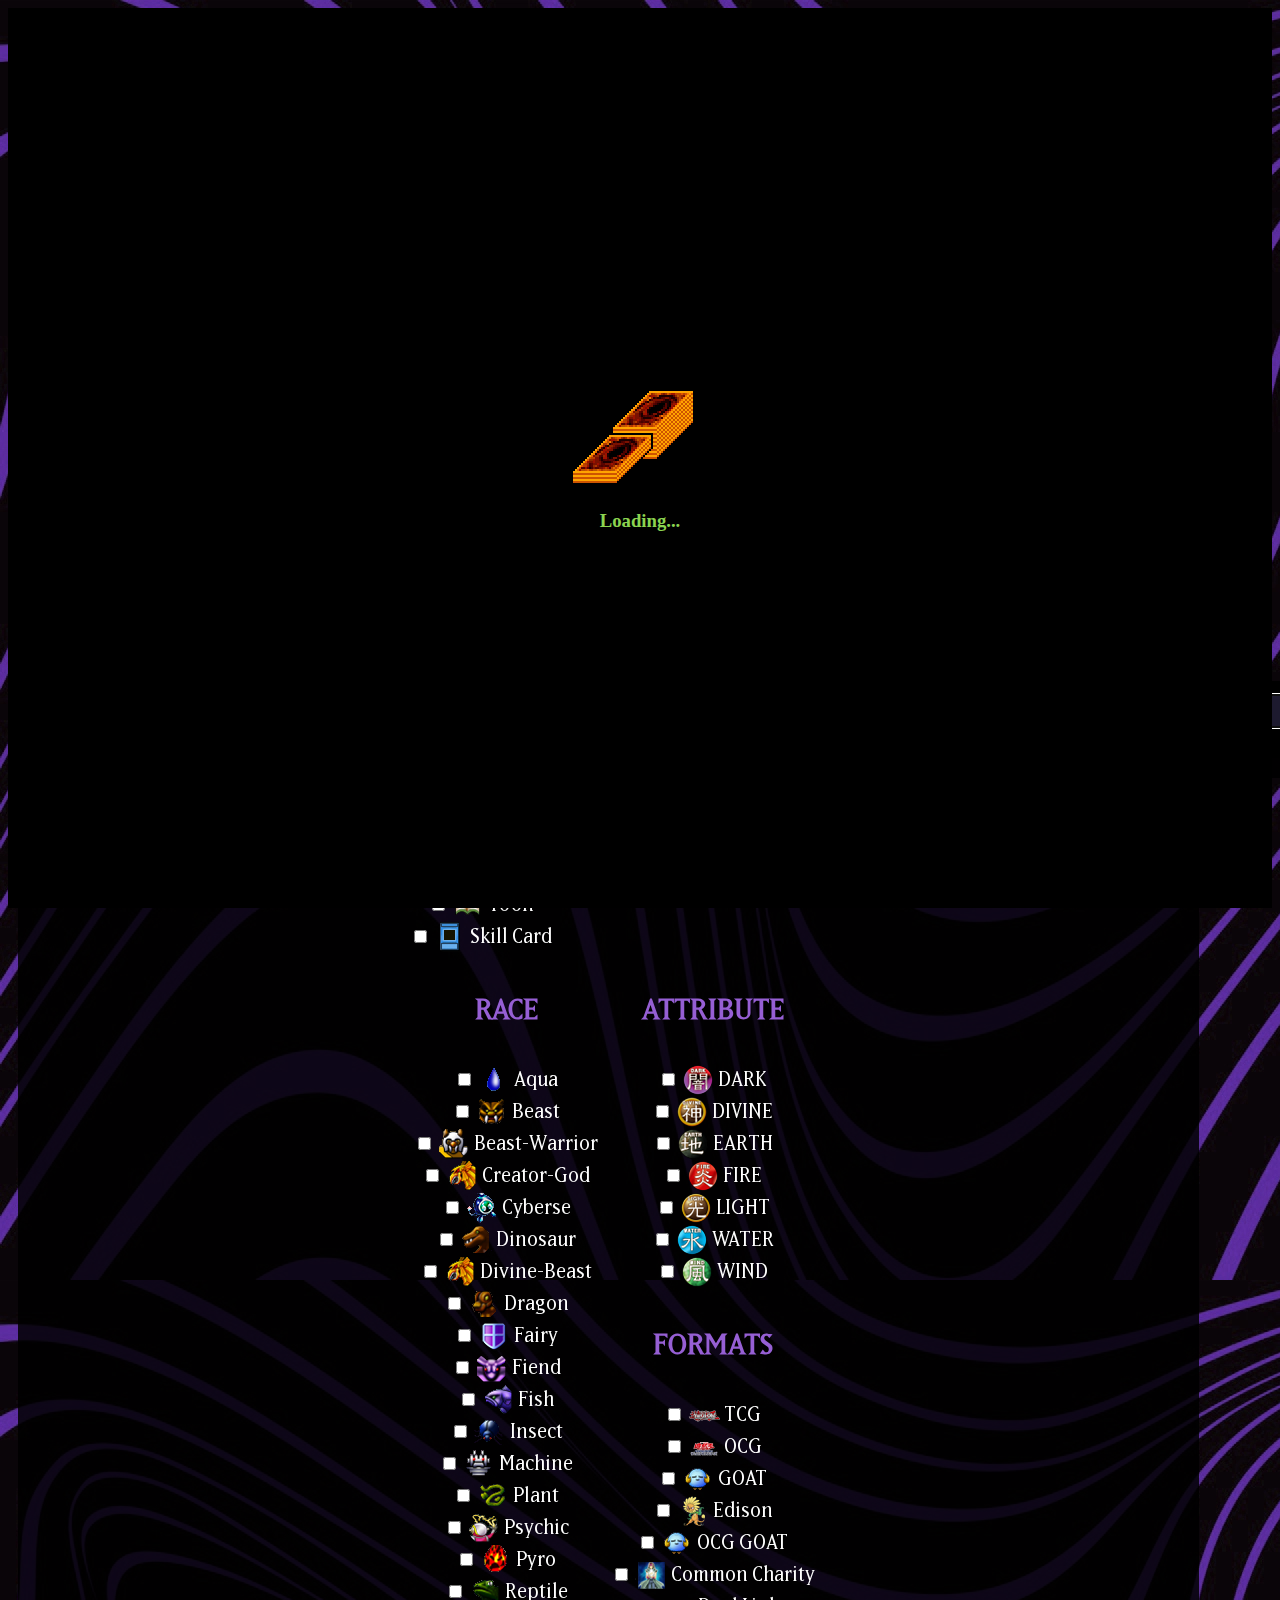
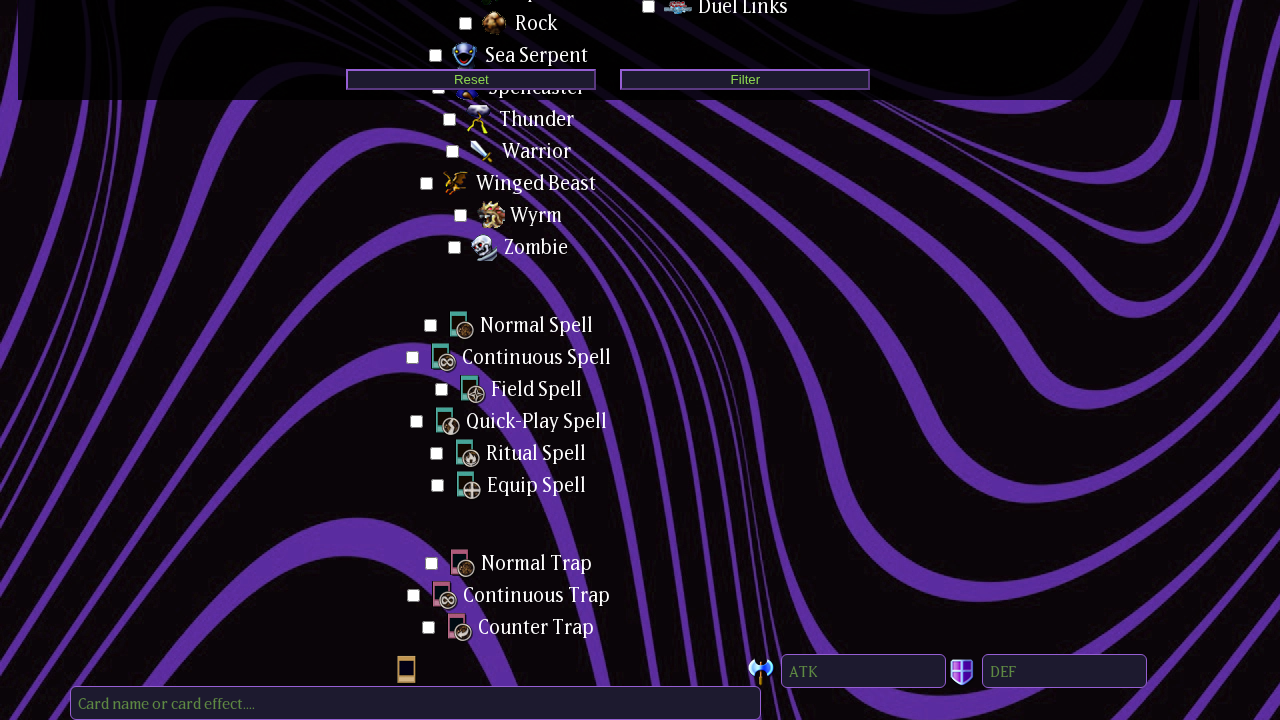
==== commit afa32c40: "added yugiohprices info" ====
--- a/index.html
+++ b/index.html
@@ -59,7 +59,7 @@
                                 <li class="dropdown-item" data-bs-toggle="collapse" data-bs-target="#navbar" onclick="load(searchByBanlist,'ban_tcg',text_banlistTCG)">TCG</li>
                                 <li class="dropdown-item" data-bs-toggle="collapse" data-bs-target="#navbar" onclick="load(searchByBanlist, 'ban_ocg',text_banlistOCG)">OCG</li>
                                 <li class="dropdown-item" data-bs-toggle="collapse" data-bs-target="#navbar" onclick="load(searchByBanlist,'ban_goat',text_banlistGOAT)">GOAT</li>
-                                <li class="dropdown-item" data-bs-toggle="collapse" data-bs-target="#navbar" onclick="searchByBanlist('ban_edison')">Edison</li>
+                                <li class="dropdown-item" data-bs-toggle="collapse" data-bs-target="#navbar" onclick="load(searchByBanlist,'ban_edison',text_banlistEDISON)">Edison</li>
 
                                 <!-- <li class="dropdown-item" data-bs-toggle="collapse" data-bs-target="#navbar" onclick="searchByBanlist('Duel Links')">Duel Links</li> -->
                             </ul>
@@ -99,7 +99,7 @@
 
         <div class="loader-wrapper" id="loaderSection">
             <img class="loader" src="/media/loading.gif" alt="loadingGif">
-            <h3 class="greenText loader">Loading...</h3>
+            <h3 class="greenText">Loading...</h3>
         </div>
 
         <div id="searchBar-div" class="sticky-top">
--- a/css/styles.css
+++ b/css/styles.css
@@ -139,8 +139,7 @@
 
 /* TITLES SECTION  */
 
-#titlesSection,
-.banlistTitle {
+#titlesSection {
     /* background-color: rgba(218, 218, 218, 0.85); */
     background-color: rgba(0, 0, 0, 0.85);
     /* color: rgb(150,95,212); */
@@ -151,6 +150,40 @@
     padding: 10px 10px 10px 10px;
     text-align: center;
 }
+
+
+.banlistTitle {
+    color: white;
+    width: 100% !important;
+    font-family: CardTitle;
+    font-size: 32pt;
+    padding: 10px 10px 10px 10px;
+    text-align: center;
+}
+
+/* BANLIST SECTION */
+#banSection,
+#limitedSection,
+#semiLimitedSection {
+    background-color: rgba(0, 0, 0, 0.85);
+    /* padding-bottom: 20px; */
+    /* display: flex;
+    justify-content: center; */
+
+}
+
+#banCardsSection {
+    display: flex;
+    justify-content: center;
+    flex-direction: column;
+}
+
+/* 
+#limitedSection {
+    border-top: 2px double rgb(150, 95, 212);
+    border-bottom: 2px double rgb(150, 95, 212);
+    border-spacing: 20px;
+} */
 
 /* LOADER SECTION  */
 
@@ -164,15 +197,15 @@
     display: flex;
     justify-content: center;
     align-items: center;
-
+    flex-direction: column;
     background-color: rgb(0, 0, 0);
 }
 
 .loader {
-    position: absolute;
+    /* position: absolute;
     z-index: 1;
     top: 50vh;
-    left: auto;
+    left: auto; */
     background-color: rgb(0, 0, 0);
 }
 
@@ -213,7 +246,16 @@
     color: rgb(139, 212, 80);
 }
 
-.cardArrows i:hover {
+.changeArtArrow {
+    color: rgb(139, 212, 80);
+    font-size: 30pt;
+    text-align: center;
+    display: flex;
+    align-items: center;
+}
+
+.cardArrows i:hover,
+.changeArtArrow:hover {
     color: rgb(150, 95, 212);
     cursor: pointer;
 }
@@ -1088,9 +1130,10 @@
     cursor: pointer;
     background-color: rgba(0, 0, 0, 0.85);
     text-align: center;
+    /* max-height: 83px; */
     /* display: flex;
-    justify-content: center;
-    align-items: center;*/
+    justify-content: space-around;
+    align-items: center; */
 }
 
 .setLetters span:hover {
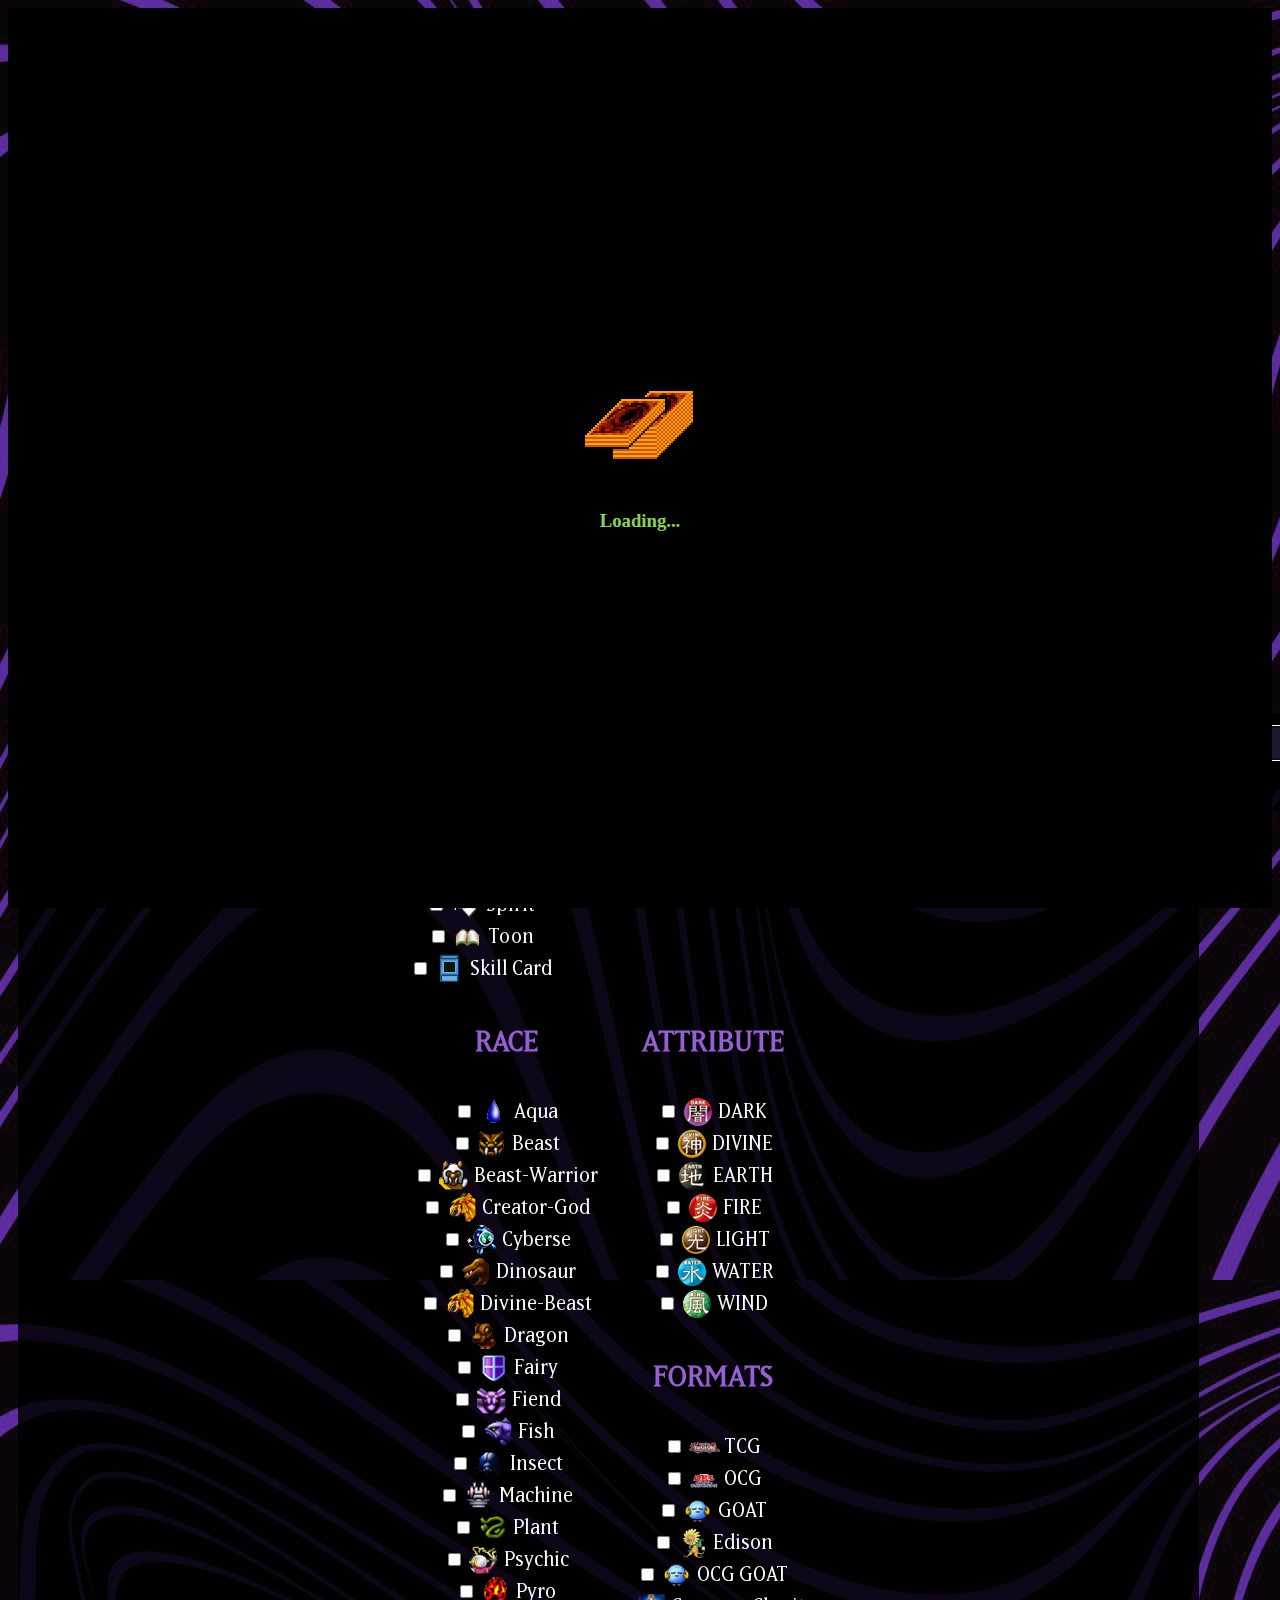
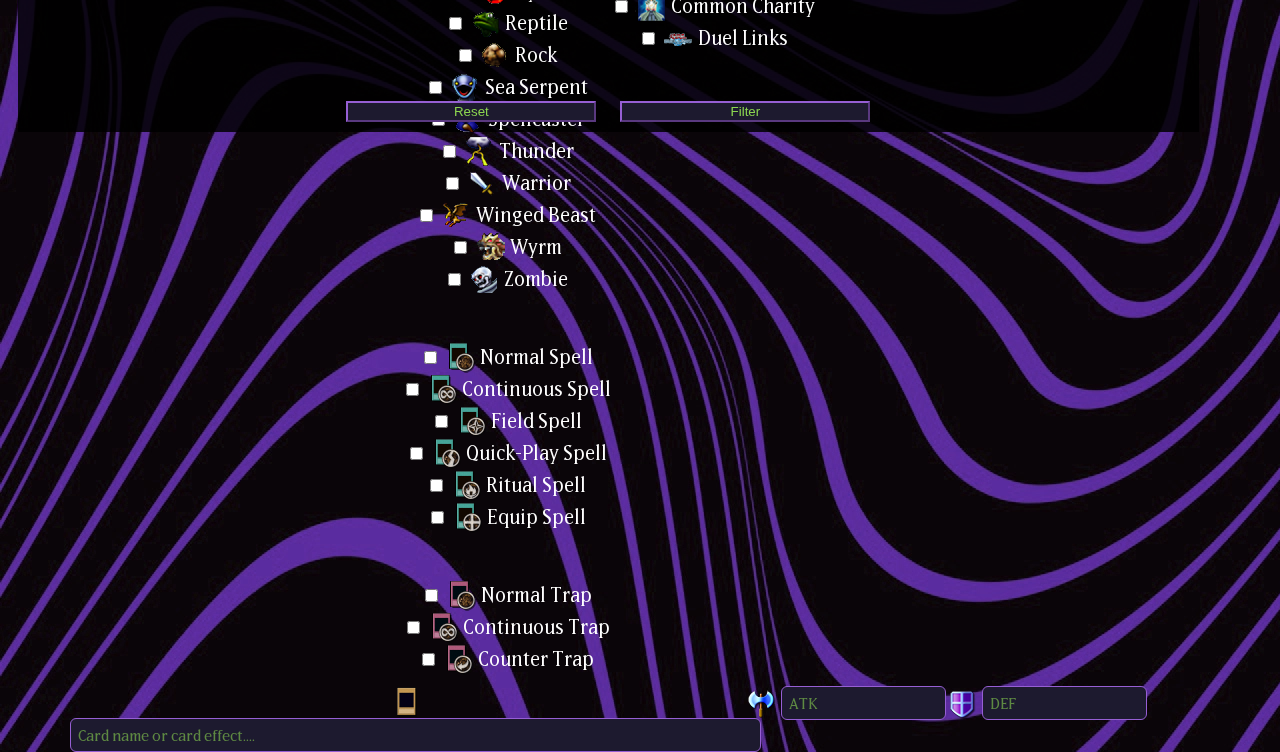
==== commit 1a72538e: "archetypes section is here!" ====
--- a/index.html
+++ b/index.html
@@ -53,6 +53,9 @@
                         <li class="nav-item">
                             <a class="nav-link" aria-current="page" onclick="load(searchAllSets)" style="cursor: pointer" data-bs-toggle="collapse" data-bs-target="#navbar">Sets</a>
                         </li>
+                        <li class="nav-item">
+                            <a class="nav-link" aria-current="page" onclick="load(searchAllArchetypes)" style="cursor: pointer" data-bs-toggle="collapse" data-bs-target="#navbar">Archetypes</a>
+                        </li>
                         <li class="dropdown">
                             <a class="nav-link dropdown-toggle" aria-current="page" style="cursor: pointer" id="dropdownMenuButton1" data-bs-toggle="dropdown" aria-expanded="false">Banlist</a>
                             <ul class="dropdown-menu" aria-labelledby="dropdownMenuButton1">
--- a/css/styles.css
+++ b/css/styles.css
@@ -1123,6 +1123,27 @@
     margin: 15px 5px 15px 5px;
 }
 
+.archetypes {
+    width: min-content;
+    width: 250px;
+    height: 280px;
+    background-color: rgba(0, 0, 0, 0.85);
+    /* margin: 15px 5px 15px 5px; */
+
+}
+
+.archetypes div {
+    display: flex;
+    align-items: center;
+    justify-content: space-evenly;
+    flex-direction: column;
+}
+
+.archetypeImage {
+    width: 200px;
+    max-height: 200px;
+}
+
 .setLetters {
     font-family: CardTitle;
     color: rgb(139, 212, 80);
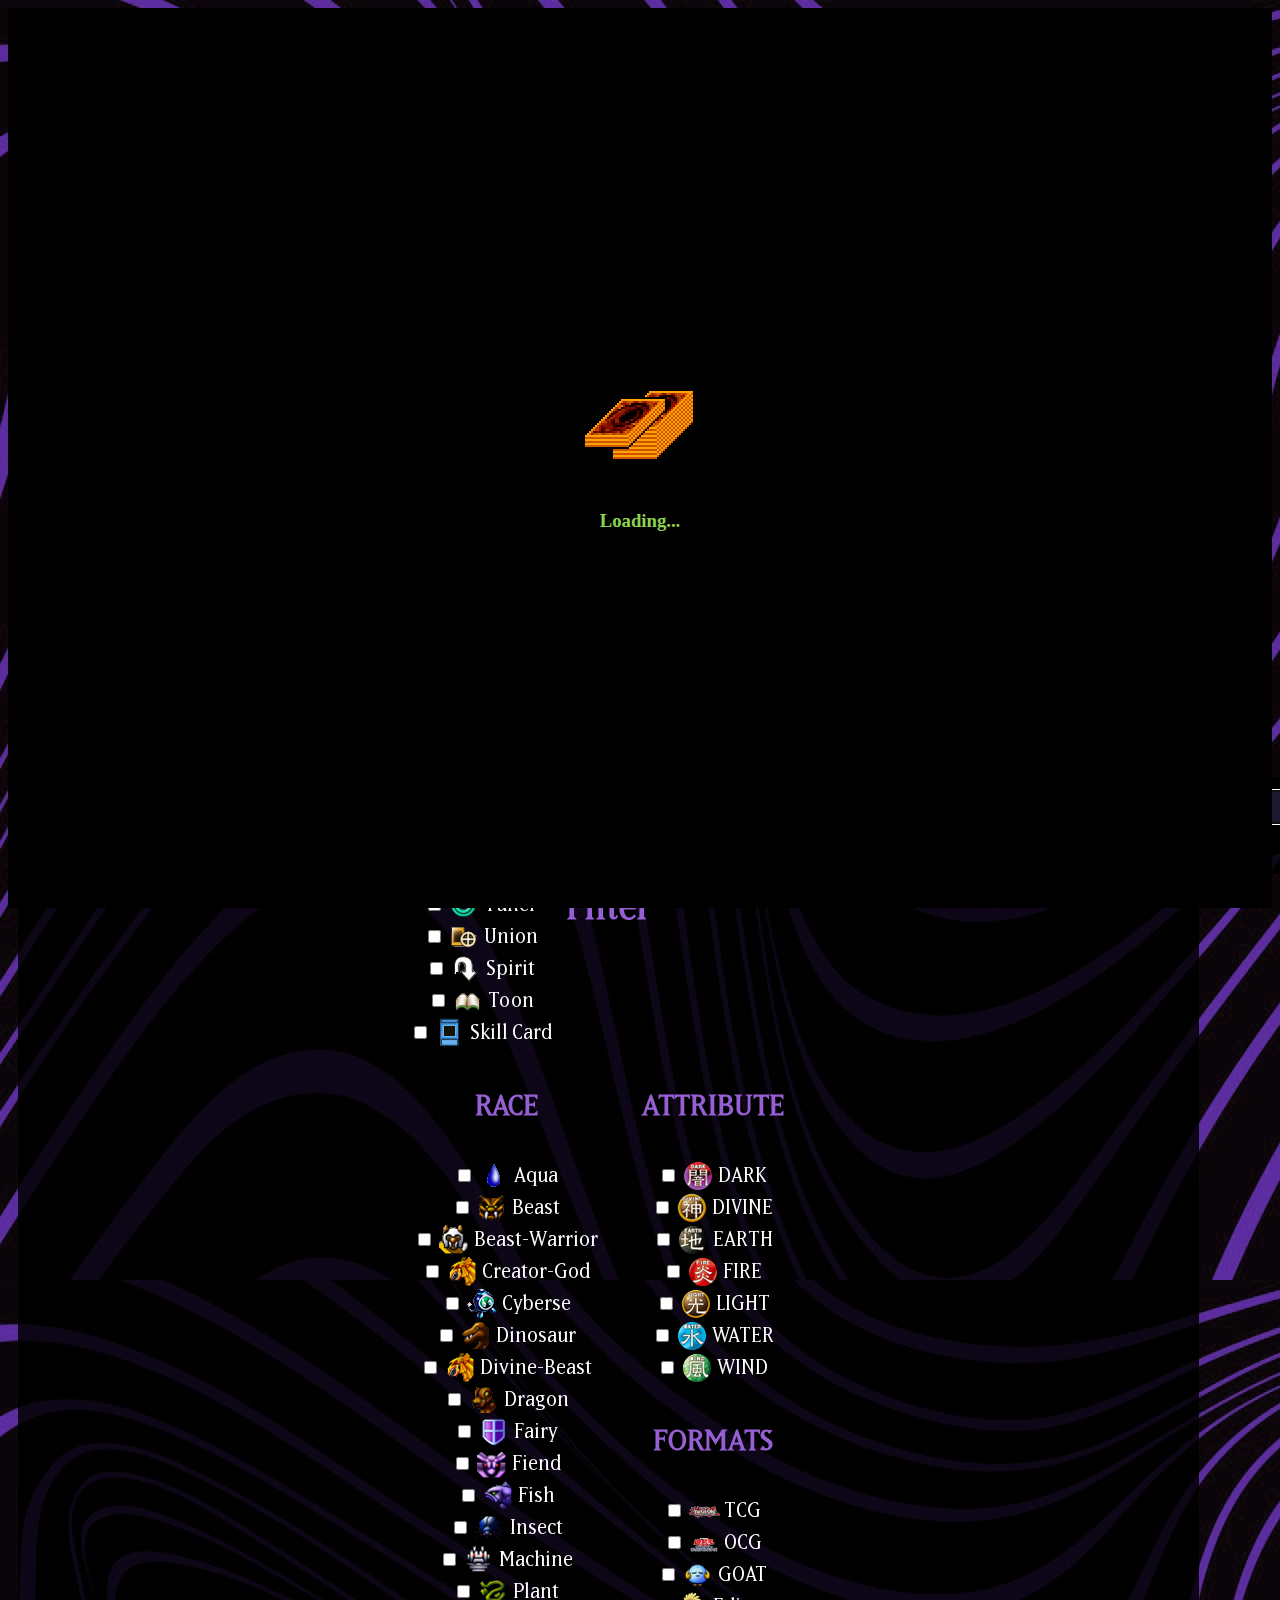
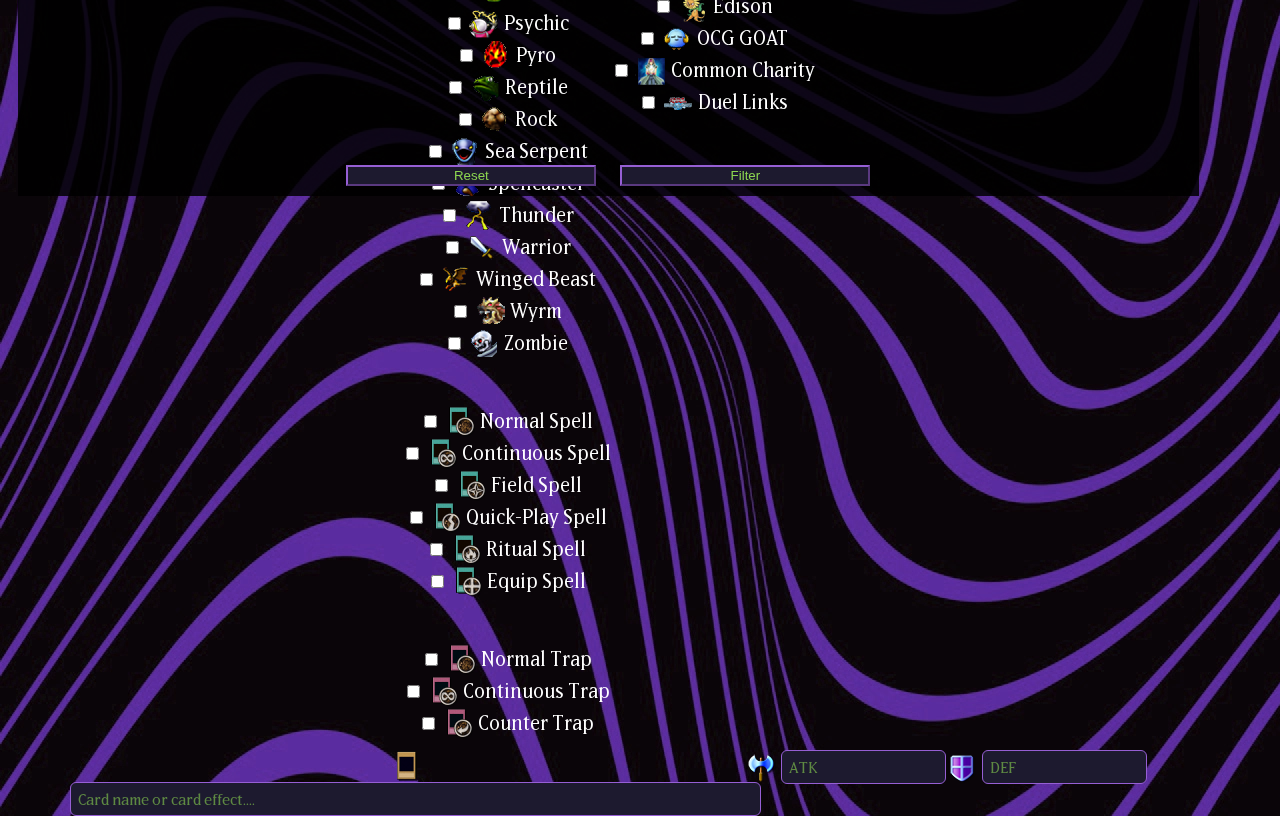
==== commit ae93ad0d: "deck pricer is here!" ====
--- a/index.html
+++ b/index.html
@@ -21,7 +21,7 @@
 
 </head>
 
-<body>
+<body id="dropover">
     <!-- 
                         _____
                         |A .  | _____
@@ -56,6 +56,9 @@
                         <li class="nav-item">
                             <a class="nav-link" aria-current="page" onclick="load(searchAllArchetypes)" style="cursor: pointer" data-bs-toggle="collapse" data-bs-target="#navbar">Archetypes</a>
                         </li>
+                        <li class="nav-item">
+                            <a class="nav-link" aria-current="page" onclick="load(printStaples)" style="cursor: pointer" data-bs-toggle="collapse" data-bs-target="#navbar">Staples</a>
+                        </li>
                         <li class="dropdown">
                             <a class="nav-link dropdown-toggle" aria-current="page" style="cursor: pointer" id="dropdownMenuButton1" data-bs-toggle="dropdown" aria-expanded="false">Banlist</a>
                             <ul class="dropdown-menu" aria-labelledby="dropdownMenuButton1">
@@ -79,11 +82,16 @@
                                 <li class="dropdown-item" data-bs-toggle="collapse" data-bs-target="#navbar" onclick="load(searchByFormat,'Duel Links')">Duel Links</li>
                             </ul>
                         </li>
-                        <li class="nav-item">
-                            <a class="nav-link" aria-current="page" onclick="load(printStaples)" style="cursor: pointer" data-bs-toggle="collapse" data-bs-target="#navbar">Staples</a>
+
+                        <li class="nav-item">
+                            <a class="nav-link" aria-current="page" onclick="load(deckPricer)" style="cursor: pointer" data-bs-toggle="collapse" data-bs-target="#navbar">Deck Pricer</a>
                         </li>
                         <li class="nav-item">
                             <a class="nav-link" aria-current="page" onclick="load(searchRandomCards,resultsPerPage)" style="cursor: pointer" data-bs-toggle="collapse" data-bs-target="#navbar">Random</a>
+                        </li>
+
+                        <li class="nav-item">
+                            <a class="nav-link" aria-current="page" onclick="load(about)" style="cursor: pointer" data-bs-toggle="collapse" data-bs-target="#navbar">About</a>
                         </li>
                     </ul>
 
@@ -555,9 +563,7 @@
             </div>
         </div>
 
-        <!-- 
-        <i class="bi bi-file-plus-fill" id="loadMoreCards" onclick="printMoreResults(resultsPerPage)"></i>
--->
+
         <!-- <i class="bi bi-arrow-up-circle" id="back2top"></i> -->
 
 
--- a/css/styles.css
+++ b/css/styles.css
@@ -281,6 +281,34 @@
 }
 
 
+/* ####################################################################### */
+
+/* DECK PRICER  */
+
+#deckPricer {
+    background-color: rgba(0, 0, 0, 0.85);
+    color: white;
+    font-family: CardTitle;
+    text-align: center;
+    font-size: 32pt;
+    padding: 10px 10px 10px 10px;
+    width: 100%;
+    display: flex;
+    flex-direction: column;
+}
+
+#deck_main,
+#deck_extra,
+#deck_side {
+    display: flex;
+    align-items: center;
+    justify-content: flex-start;
+    flex-wrap: wrap;
+}
+
+#deck_extra {}
+
+#deck_side {}
 
 /* ####################################################################### */
 
@@ -1132,6 +1160,7 @@
 
 }
 
+
 .archetypes div {
     display: flex;
     align-items: center;
@@ -1387,6 +1416,20 @@
     .aloneCard {
         max-height: 72vh;
     }
+
+    .archetypes {
+        width: 122px;
+        height: 180px;
+
+    }
+
+    .archetypeImage {
+        width: 113px;
+        max-height: 130px;
+    }
+
+
+
 }
 
 @media (max-width: 543px) {
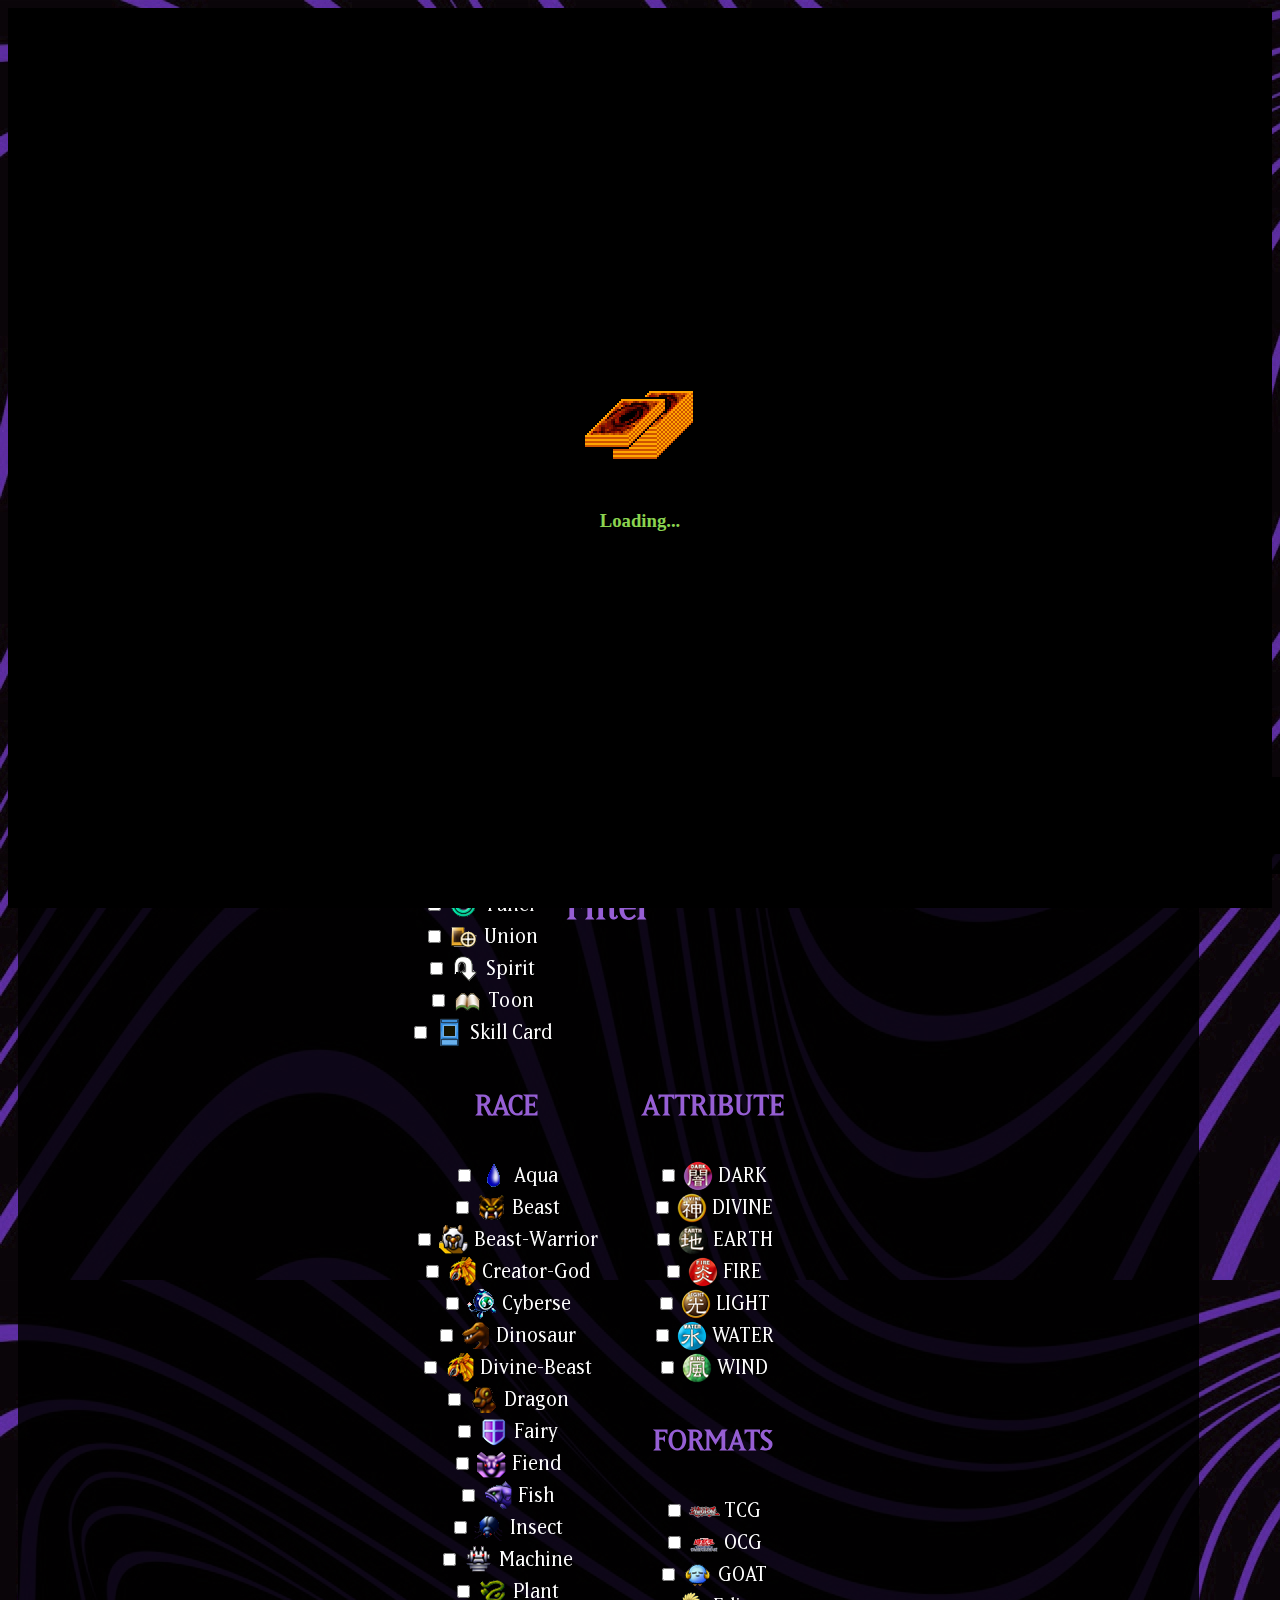
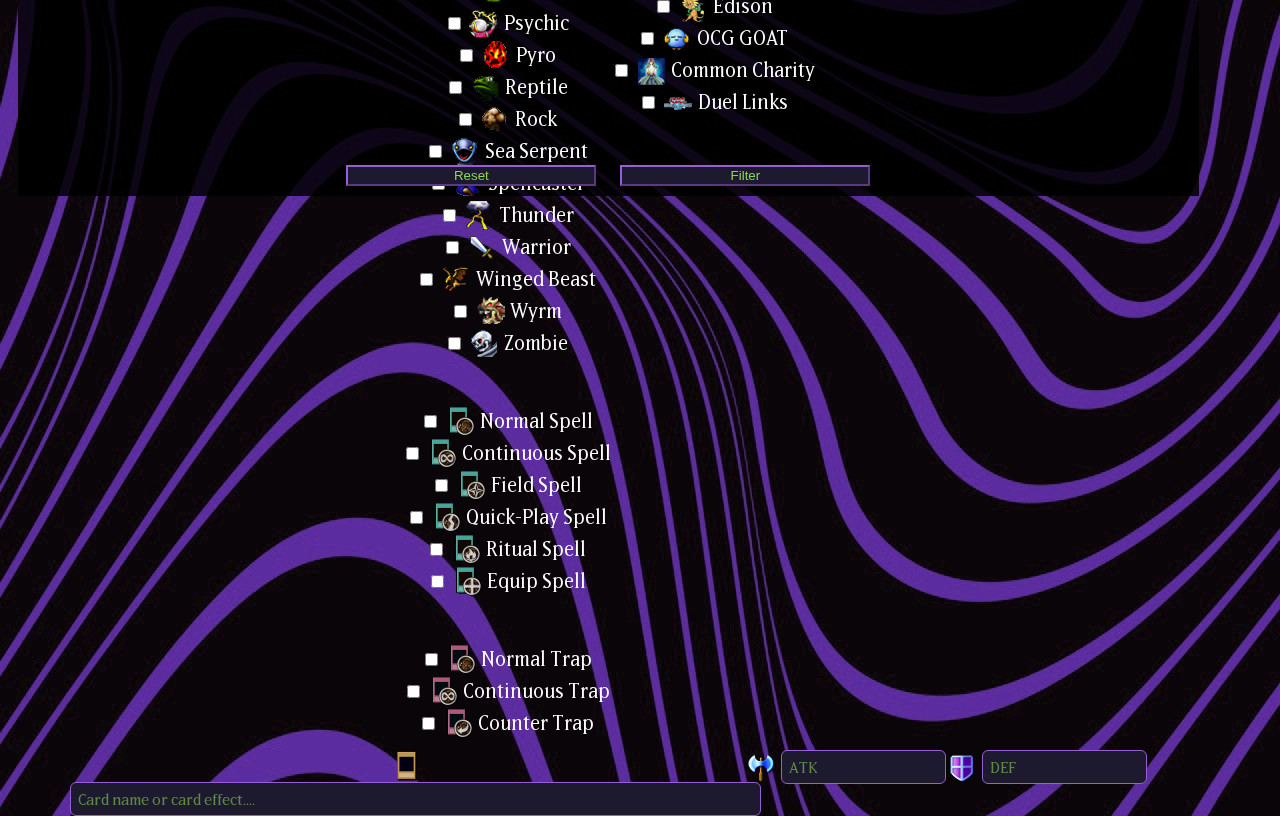
==== commit 769f8c96: "lots of search bar modifications" ====
--- a/index.html
+++ b/index.html
@@ -117,7 +117,7 @@
             <!-- SEARCH BAR -->
             <form class="mr-2 my-auto w-100 d-inline-block order-1" method="GET" action="" id="searchForm" name="search" autocomplete="off">
                 <div class="input-group" class="autocomplete">
-                    <input id="card_name" name="fname" type="text" class="form-control search-menu" placeholder="Search cards by Name or Effect" autofocus>
+                    <input id="card_name" name="fname" type="search" class="form-control search-menu" placeholder="Search cards by Name or Effect" autofocus>
                     <div class="input-group-append">
                         <span class="input-group-text" style="display:inline-block">
                             <button type="submit" id="send" class="bi bi-search" aria-hidden="true"></button>
--- a/css/styles.css
+++ b/css/styles.css
@@ -25,6 +25,7 @@
     background-repeat: initial;
     /* background-repeat: repeat-y; */
     position: relative;
+    cursor: default;
 }
 
 main {
@@ -151,7 +152,6 @@
     text-align: center;
 }
 
-
 .banlistTitle {
     color: white;
     width: 100% !important;
@@ -161,7 +161,9 @@
     text-align: center;
 }
 
+
 /* BANLIST SECTION */
+
 #banSection,
 #limitedSection,
 #semiLimitedSection {
@@ -169,7 +171,6 @@
     /* padding-bottom: 20px; */
     /* display: flex;
     justify-content: center; */
-
 }
 
 #banCardsSection {
@@ -177,6 +178,7 @@
     justify-content: center;
     flex-direction: column;
 }
+
 
 /* 
 #limitedSection {
@@ -184,6 +186,7 @@
     border-bottom: 2px double rgb(150, 95, 212);
     border-spacing: 20px;
 } */
+
 
 /* LOADER SECTION  */
 
@@ -283,18 +286,24 @@
 
 /* ####################################################################### */
 
+
 /* DECK PRICER  */
 
 #deckPricer {
     background-color: rgba(0, 0, 0, 0.85);
     color: white;
     font-family: CardTitle;
-    text-align: center;
-    font-size: 32pt;
+    font-size: 24pt;
+    /* text-align: center; */
     padding: 10px 10px 10px 10px;
     width: 100%;
     display: flex;
     flex-direction: column;
+}
+
+#deckPricer h2 {
+    text-align: center;
+    font-size: 42pt;
 }
 
 #deck_main,
@@ -306,9 +315,81 @@
     flex-wrap: wrap;
 }
 
-#deck_extra {}
-
-#deck_side {}
+#deckPricer tbody {
+    color: rgb(115, 79, 154);
+}
+
+.fileUpload {
+    width: 100%;
+    text-align: center;
+    /* vertical-align: middle; */
+    color: rgb(150, 95, 212);
+    cursor: pointer;
+}
+
+.fileUpload:hover {
+    color: rgb(139, 212, 80);
+    cursor: pointer;
+    /* background-color: rgb(29, 26, 47); */
+    /* border: rgb(115, 79, 154) solid 2px; */
+}
+
+input[type="file"] {
+    display: none;
+}
+
+
+/* .add2deckButton:hover {
+    background-color: rgba(0, 0, 0, 0);
+    color: rgb(139, 212, 80);
+} */
+
+.deckPricerButton {
+    background-color: rgb(29, 26, 47) !important;
+    border: rgb(115, 79, 154) solid 2px !important;
+    color: rgb(139, 212, 80) !important;
+    margin-top: 10px;
+    margin-bottom: 10px;
+    /* -moz-transition: all .2s ease-in;
+    -o-transition: all .2s ease-in;
+    -webkit-transition: all .2s ease-in;
+    transition: all .2s ease-in; */
+    /* background: #f5f5f5;  */
+    /* padding: 20px; */
+}
+
+.deckPricerButton:hover {
+    background-color: rgb(115, 79, 154) !important;
+    border: rgb(29, 26, 47) solid 2px !important;
+    color: rgb(139, 212, 80) !important;
+}
+
+
+/* #deck_extra {}
+
+#deck_side {} */
+
+#deck_info_table {
+    color: white;
+}
+
+#deck_info_table tr :hover {
+    color: rgb(139, 212, 80);
+}
+
+
+/* Change deck cards size to fit rows of 10 min and max 15 */
+
+.deckCardsfitSize10 {
+    width: 400px;
+    /*any other styles you want*/
+}
+
+.deckCardsfitSize15 {
+    width: 200px;
+    /*any other styles you want*/
+}
+
 
 /* ####################################################################### */
 
@@ -338,7 +419,7 @@
 #searchBar-div button {
     /* background-color: rgb(29, 26, 47) !important; */
     background-color: rgba(0, 0, 0, 1);
-    color: rgb(150, 95, 212) !important;
+    color: rgb(150, 95, 212);
 }
 
 #searchBar-div button {
@@ -347,6 +428,79 @@
 
 #searchBar-div button:hover {
     color: rgb(139, 212, 80) !important;
+}
+
+input[type=search]::-webkit-search-cancel-button {
+    -webkit-appearance: searchfield-cancel-button;
+}
+
+.searchBarCard {
+    display: flex;
+    width: 100%;
+    align-items: center;
+}
+
+.searchBarCard img {
+    width: 100px;
+}
+
+.searchBarDeckPricerCard {
+    background-color: rgb(29, 26, 47);
+    color: rgb(139, 212, 80);
+    border: 1px solid rgb(150, 95, 212);
+    align-items: center;
+    /* text-align: center; */
+    vertical-align: middle;
+}
+
+.searchBarDeckPricerCard:hover {
+    background-color: rgb(150, 95, 212)
+}
+
+.searchBarCard_search {
+    display: flex;
+    margin: 0 !important;
+    padding: 0 !important;
+    justify-content: flex-start;
+    align-items: flex-start;
+}
+
+.searchBarCard_search_div1 {}
+
+.searchBarCard_search_div2 {}
+
+.searchBardCard_info {
+    display: flex;
+    align-items: flex-start;
+    justify-content: flex-start;
+    flex-direction: column;
+}
+
+.searchBarCard_Name span {
+    color: rgb(139, 212, 80) !important;
+    font-size: 23pt !important;
+}
+
+.searchBardCard_info span {
+    background-color: rgba(0, 0, 0, 0) !important;
+    font-family: CardTitle;
+    font-weight: lighter;
+    color: rgb(29, 26, 47);
+}
+
+.searchBardCard_description span {
+    font-family: CardEffect;
+    font-size: 14pt;
+    color: #fff!important;
+    font-weight: lighter;
+}
+
+.add2deckButton {
+    color: rgb(150, 95, 212);
+    font-size: 18pt;
+    text-align: center;
+    vertical-align: middle;
+    padding-right: 10px;
 }
 
 
@@ -415,10 +569,10 @@
     top: 100%;
     left: 0;
     right: 0;
-    border-color: rgb(150, 95, 212);
-}
-
-.autocomplete-items div {
+    /* border-color: rgb(150, 95, 212); */
+}
+
+.autocomplete-items .simplecardinfo {
     padding: 7px;
     cursor: pointer;
     background-color: rgb(29, 26, 47);
@@ -430,8 +584,13 @@
 
 /*when hovering an item:*/
 
-.autocomplete-items div:hover {
+.autocomplete-items div:hover,
+.autocomplete-items i:hover {
     background-color: rgb(115, 79, 154);
+}
+
+.autocomplete-items i:hover {
+    color: rgb(139, 212, 80);
 }
 
 
@@ -944,6 +1103,10 @@
     background-position: -224px -32px;
 }
 
+.illusionist {
+    background-position: -480px -64px;
+}
+
 .insect {
     background-position: -288px -32px;
 }
@@ -1157,9 +1320,7 @@
     height: 280px;
     background-color: rgba(0, 0, 0, 0.85);
     /* margin: 15px 5px 15px 5px; */
-
-}
-
+}
 
 .archetypes div {
     display: flex;
@@ -1262,75 +1423,60 @@
         width: 160px;
         height: 220px;
     }
-
     .cardArrows {
         display: none;
     }
-
     .arrowsMobile {
         display: inline-block !important;
         font-size: 30pt;
         padding: 10px;
         color: rgb(139, 212, 80);
     }
-
     .arrowsMobile:hover {
         color: rgb(150, 95, 212);
         cursor: pointer;
     }
-
     .aloneCard {
         max-height: 72vh;
     }
-
     .cardHeader {
         flex-direction: column;
         justify-content: center;
         align-items: center;
     }
-
     .modal-body .cardHeader img {
         width: 242;
         padding: 1%;
     }
-
     .setLetters {
         font-size: 32pt;
     }
-
     .modal-body .cardHeader img {
         width: 270px;
         padding: 1%;
     }
-
     .modal img {
         width: 180px;
     }
-
     .cardInfo span {
         font-size: 11pt;
     }
-
     .cardInfo p,
     .cardSubTitle,
     .cardInfo table,
     .setInfo {
         font-size: 14pt !important;
     }
-
     .modal-body .cardHeader img {
         width: 320px;
         padding: 1%;
     }
-
     .modal img {
         width: 80px;
     }
-
     table {
         padding: 0px;
     }
-
     .cardName,
     .cardName p,
     .cardName span,
@@ -1338,12 +1484,10 @@
         padding: 0;
         margin: 0;
     }
-
     .modal-body {
         display: flex;
         flex-direction: column;
     }
-
     #titlesSection {
         font-size: 27pt;
     }
@@ -1353,52 +1497,41 @@
     .card {
         width: 152px;
     }
-
     .smallCard {
         width: 60px;
     }
-
     .smallcard {
         width: 58px;
     }
-
     .sets {
         width: 226px;
         height: 500px;
     }
-
     .sets a {
         font-size: 17pt;
     }
-
     .sets img {
         max-height: auto !important;
     }
-
     .modal-header img {
         width: 230px;
     }
-
     #titlesSection {
         font-size: 25pt;
     }
-
     #back2top,
     #loadMoreCards {
         font-size: 40px;
     }
-
     #filterBar {
         display: contents;
     }
-
     #typeAndLevel,
     #raceAndAttribute {
         flex-direction: column;
         align-items: center;
         justify-content: baseline;
     }
-
     .cardDescription,
     .cardFormats span,
     .cardFormats a {
@@ -1406,42 +1539,31 @@
         font-weight: lighter;
         align-items: center;
     }
-
     .table th,
     .table td {
         font-size: 10pt;
         padding: 10px;
     }
-
     .aloneCard {
         max-height: 72vh;
     }
-
     .archetypes {
         width: 122px;
         height: 180px;
-
-    }
-
+    }
     .archetypeImage {
         width: 113px;
         max-height: 130px;
     }
-
-
-
 }
 
 @media (max-width: 543px) {
-
     .smallCard {
         width: 57px;
     }
-
     .smallcard {
         width: 59px;
     }
-
     .cardHeaderDiv {
         display: flex;
         align-items: center;
@@ -1453,64 +1575,53 @@
         width: 182px;
         height: 400px;
     }
-
     .setLetters {
         font-size: 32pt;
     }
-
     .modal-body {
         align-items: center;
     }
-
     .card {
         width: 94px;
         height: 118px;
     }
-
     #cardSection {
         justify-content: space-evenly;
         align-items: center;
     }
-
     .sets {
         width: 173px;
         max-height: 400px;
         align-items: center;
         justify-content: center;
     }
-
     .setGrid {
         max-height: 100%;
         max-width: 100%;
         justify-content: center;
     }
-
     .setImage button {
         max-width: 160px;
         max-height: 350px;
         height: auto;
     }
-
     .card-img-bottom {
         max-height: 330px;
     }
-
     .cardDescription,
     .cardFormats span,
     .cardFormats a {
         font-size: 12pt;
         font-weight: lighter;
     }
-
     .cardInfo {
         padding: 5px;
         font-size: 11pt;
     }
-
-    .cardInfo a {
+    .cardInfo a,
+    .cardInfo i {
         font-size: 11pt;
     }
-
     /* .iconsSprite {
         width: 0;
         height: 0;
@@ -1520,49 +1631,40 @@
         flex-direction: row;
         align-items: center;
     }
-
     .cardHeader span {
         display: flex;
         flex-direction: row;
         justify-content: space-evenly;
         font-size: 9pt;
     }
-
     .cardHeader .cardSubTitle {
         display: flex;
         flex-direction: row;
         font-size: 14pt;
     }
-
     .modal-body .cardHeader img {
         width: 300px;
         padding: 2%;
         text-align: center;
     }
-
     .modal img {
         width: 80px;
     }
-
     .iconsSprite {
         transform: scale(.8);
     }
-
     .table {
         justify-content: center;
         padding: 0px;
     }
-
     .table th,
     .table td {
         font-size: 9pt
     }
-
     .cardInfo p,
     .cardSubTitle span {
         font-size: 13pt !important;
     }
-
     footer {
         font-size: 10pt;
         padding: 10px 10px 10px 10px;
@@ -1574,28 +1676,22 @@
         width: 156px;
         height: 400px;
     }
-
     .smallCard {
         width: 36px;
     }
-
     .smallcard {
         width: 38px;
     }
-
     .iconsSprite {
         transform: scale(.7);
     }
-
     .sets img {
         width: 130px;
     }
-
     .card {
         width: 109px;
         height: 152px;
     }
-
     .modal-body .cardHeader img {
         width: 240px;
         padding: 2%;
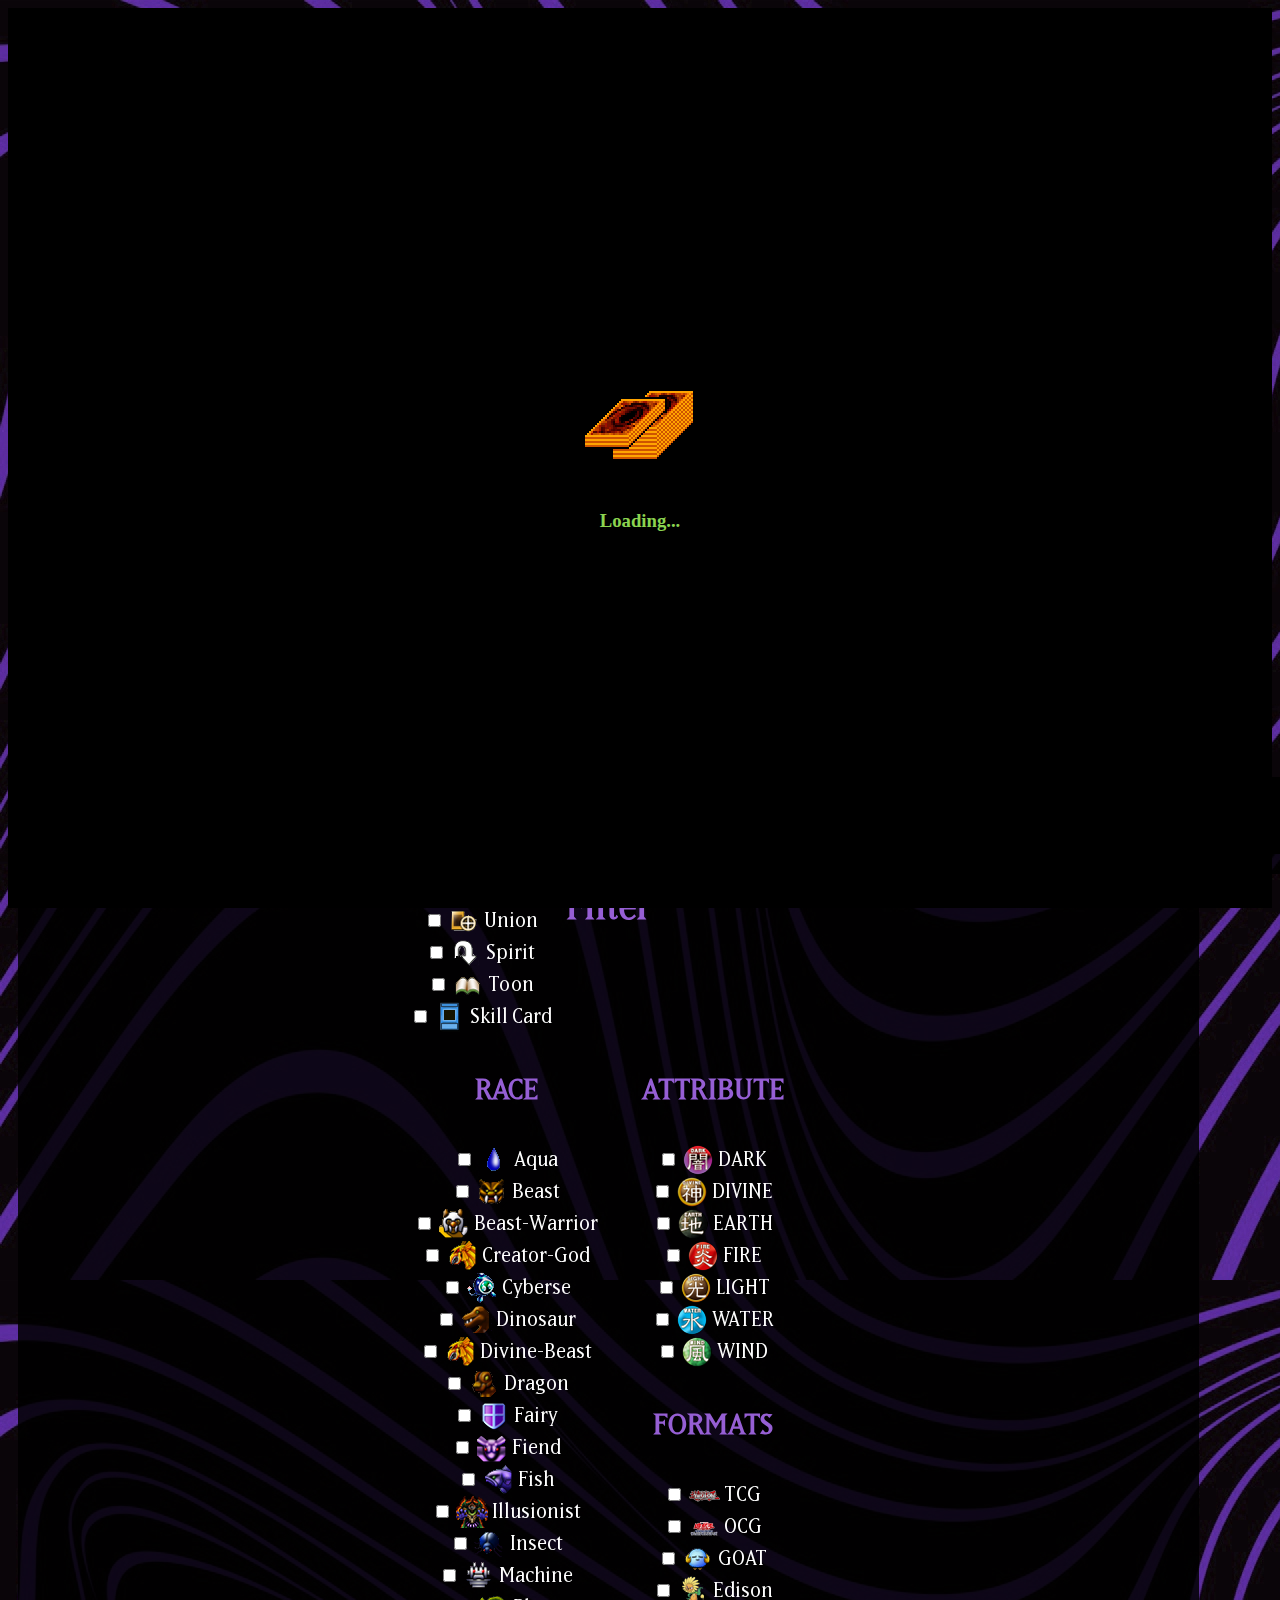
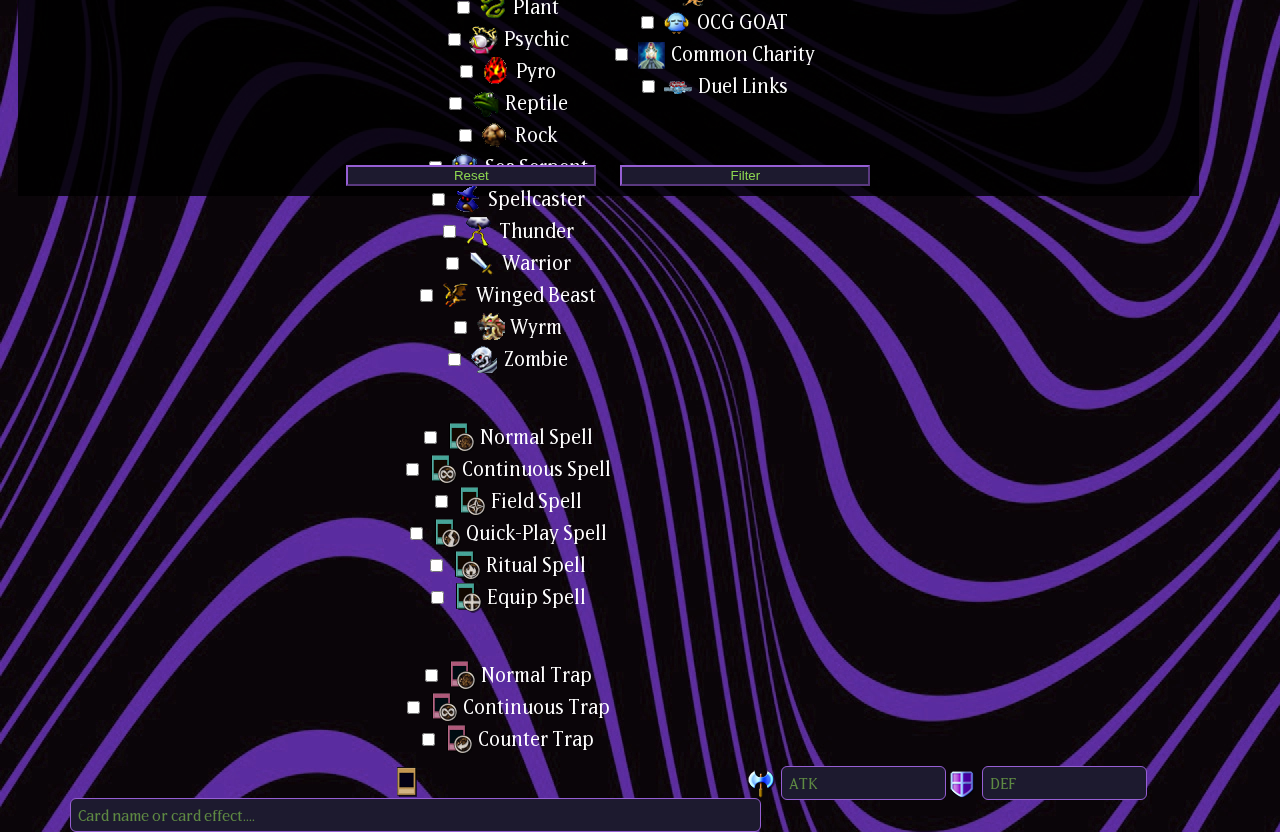
==== commit 8e6e40a5: "minor changes" ====
--- a/index.html
+++ b/index.html
@@ -357,6 +357,10 @@
                                             <label class="form-check-label" for="Fish"><span class="iconsSprite fish"></span> Fish </label>
                                         </div>
                                         <div class="form-check form-check-inline">
+                                            <input class="form-check-input raceOfMonsterCard" type="checkbox" name="checkbox" id="Illusionist" value="Illusionist">
+                                            <label class="form-check-label" for="Illusionist"><span class="iconsSprite illusionist"></span> Illusionist </label>
+                                        </div>
+                                        <div class="form-check form-check-inline">
                                             <input class="form-check-input raceOfMonsterCard" type="checkbox" name="checkbox" id="Insect" value="Insect">
                                             <label class="form-check-label" for="Insect"><span class="iconsSprite insect"></span> Insect </label>
                                         </div>
--- a/css/styles.css
+++ b/css/styles.css
@@ -430,9 +430,11 @@
     color: rgb(139, 212, 80) !important;
 }
 
-input[type=search]::-webkit-search-cancel-button {
+/* input[type=search]::-webkit-search-cancel-button {
     -webkit-appearance: searchfield-cancel-button;
-}
+} */
+
+
 
 .searchBarCard {
     display: flex;
@@ -491,7 +493,7 @@
 .searchBardCard_description span {
     font-family: CardEffect;
     font-size: 14pt;
-    color: #fff!important;
+    color: #fff !important;
     font-weight: lighter;
 }
 
@@ -1423,60 +1425,75 @@
         width: 160px;
         height: 220px;
     }
+
     .cardArrows {
         display: none;
     }
+
     .arrowsMobile {
         display: inline-block !important;
         font-size: 30pt;
         padding: 10px;
         color: rgb(139, 212, 80);
     }
+
     .arrowsMobile:hover {
         color: rgb(150, 95, 212);
         cursor: pointer;
     }
+
     .aloneCard {
         max-height: 72vh;
     }
+
     .cardHeader {
         flex-direction: column;
         justify-content: center;
         align-items: center;
     }
+
     .modal-body .cardHeader img {
         width: 242;
         padding: 1%;
     }
+
     .setLetters {
         font-size: 32pt;
     }
+
     .modal-body .cardHeader img {
         width: 270px;
         padding: 1%;
     }
+
     .modal img {
         width: 180px;
     }
+
     .cardInfo span {
         font-size: 11pt;
     }
+
     .cardInfo p,
     .cardSubTitle,
     .cardInfo table,
     .setInfo {
         font-size: 14pt !important;
     }
+
     .modal-body .cardHeader img {
         width: 320px;
         padding: 1%;
     }
+
     .modal img {
         width: 80px;
     }
+
     table {
         padding: 0px;
     }
+
     .cardName,
     .cardName p,
     .cardName span,
@@ -1484,10 +1501,12 @@
         padding: 0;
         margin: 0;
     }
+
     .modal-body {
         display: flex;
         flex-direction: column;
     }
+
     #titlesSection {
         font-size: 27pt;
     }
@@ -1497,41 +1516,52 @@
     .card {
         width: 152px;
     }
+
     .smallCard {
         width: 60px;
     }
+
     .smallcard {
         width: 58px;
     }
+
     .sets {
         width: 226px;
         height: 500px;
     }
+
     .sets a {
         font-size: 17pt;
     }
+
     .sets img {
         max-height: auto !important;
     }
+
     .modal-header img {
         width: 230px;
     }
+
     #titlesSection {
         font-size: 25pt;
     }
+
     #back2top,
     #loadMoreCards {
         font-size: 40px;
     }
+
     #filterBar {
         display: contents;
     }
+
     #typeAndLevel,
     #raceAndAttribute {
         flex-direction: column;
         align-items: center;
         justify-content: baseline;
     }
+
     .cardDescription,
     .cardFormats span,
     .cardFormats a {
@@ -1539,18 +1569,22 @@
         font-weight: lighter;
         align-items: center;
     }
+
     .table th,
     .table td {
         font-size: 10pt;
         padding: 10px;
     }
+
     .aloneCard {
         max-height: 72vh;
     }
+
     .archetypes {
         width: 122px;
         height: 180px;
     }
+
     .archetypeImage {
         width: 113px;
         max-height: 130px;
@@ -1561,9 +1595,11 @@
     .smallCard {
         width: 57px;
     }
+
     .smallcard {
         width: 59px;
     }
+
     .cardHeaderDiv {
         display: flex;
         align-items: center;
@@ -1575,53 +1611,65 @@
         width: 182px;
         height: 400px;
     }
+
     .setLetters {
         font-size: 32pt;
     }
+
     .modal-body {
         align-items: center;
     }
+
     .card {
         width: 94px;
         height: 118px;
     }
+
     #cardSection {
         justify-content: space-evenly;
         align-items: center;
     }
+
     .sets {
         width: 173px;
         max-height: 400px;
         align-items: center;
         justify-content: center;
     }
+
     .setGrid {
         max-height: 100%;
         max-width: 100%;
         justify-content: center;
     }
+
     .setImage button {
         max-width: 160px;
         max-height: 350px;
         height: auto;
     }
+
     .card-img-bottom {
         max-height: 330px;
     }
+
     .cardDescription,
     .cardFormats span,
     .cardFormats a {
         font-size: 12pt;
         font-weight: lighter;
     }
+
     .cardInfo {
         padding: 5px;
         font-size: 11pt;
     }
+
     .cardInfo a,
     .cardInfo i {
         font-size: 11pt;
     }
+
     /* .iconsSprite {
         width: 0;
         height: 0;
@@ -1631,40 +1679,49 @@
         flex-direction: row;
         align-items: center;
     }
+
     .cardHeader span {
         display: flex;
         flex-direction: row;
         justify-content: space-evenly;
         font-size: 9pt;
     }
+
     .cardHeader .cardSubTitle {
         display: flex;
         flex-direction: row;
         font-size: 14pt;
     }
+
     .modal-body .cardHeader img {
         width: 300px;
         padding: 2%;
         text-align: center;
     }
+
     .modal img {
         width: 80px;
     }
+
     .iconsSprite {
         transform: scale(.8);
     }
+
     .table {
         justify-content: center;
         padding: 0px;
     }
+
     .table th,
     .table td {
         font-size: 9pt
     }
+
     .cardInfo p,
     .cardSubTitle span {
         font-size: 13pt !important;
     }
+
     footer {
         font-size: 10pt;
         padding: 10px 10px 10px 10px;
@@ -1676,22 +1733,28 @@
         width: 156px;
         height: 400px;
     }
+
     .smallCard {
         width: 36px;
     }
+
     .smallcard {
         width: 38px;
     }
+
     .iconsSprite {
         transform: scale(.7);
     }
+
     .sets img {
         width: 130px;
     }
+
     .card {
         width: 109px;
         height: 152px;
     }
+
     .modal-body .cardHeader img {
         width: 240px;
         padding: 2%;
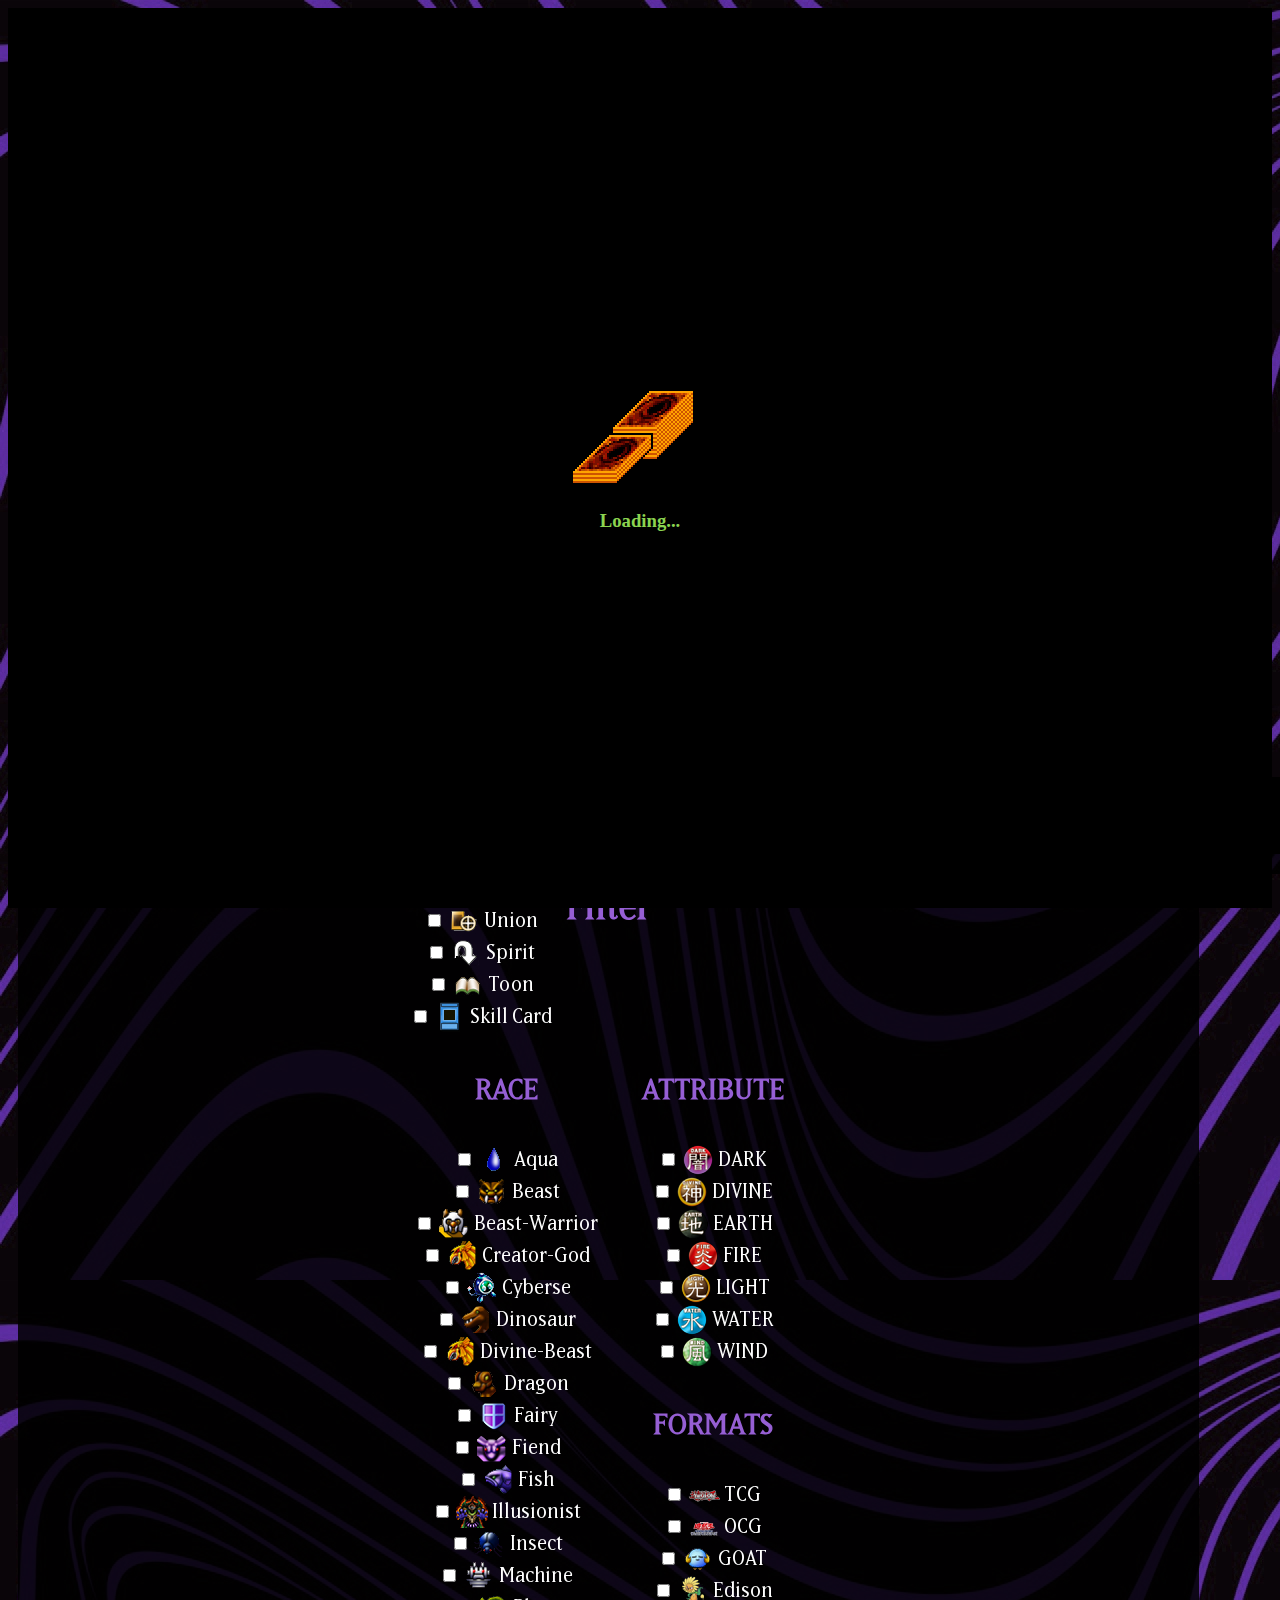
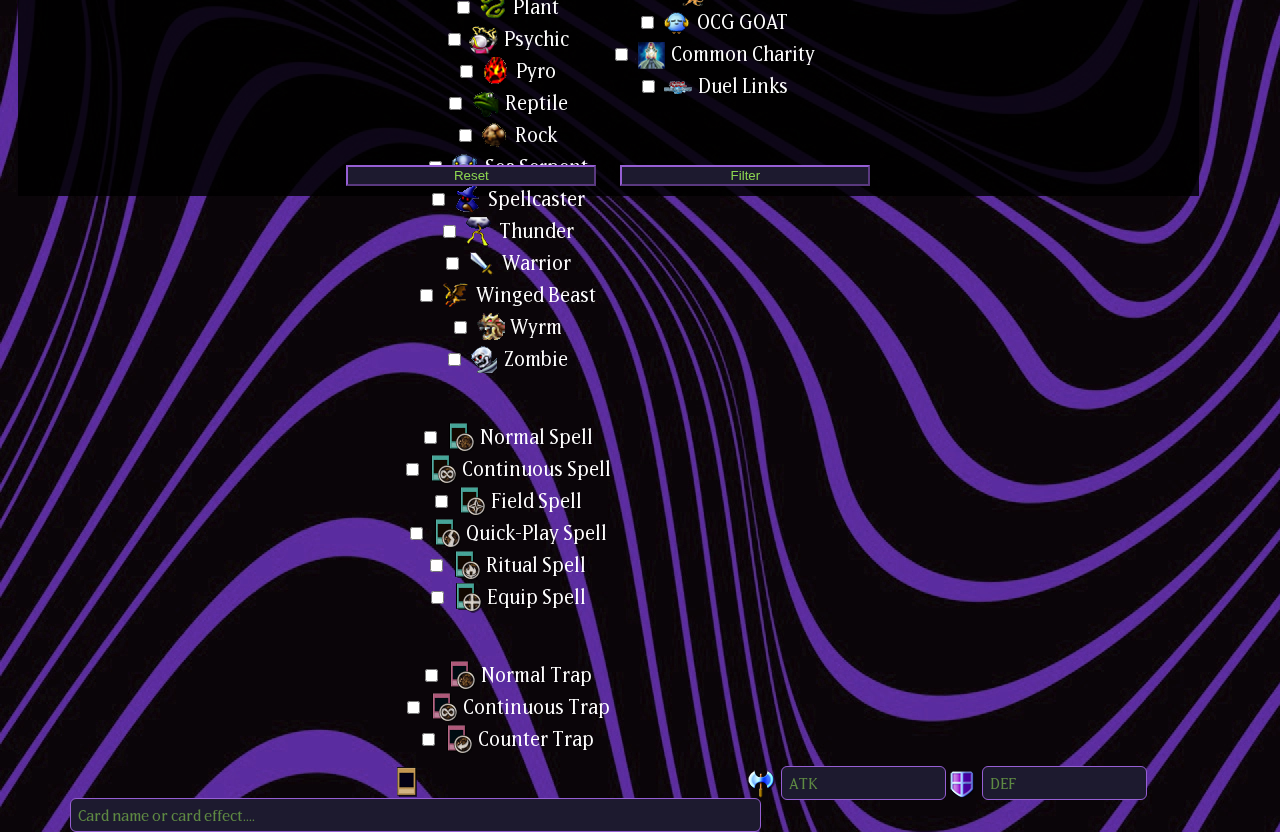
==== commit e84f03d5: "changes for future update" ====
--- a/index.html
+++ b/index.html
@@ -46,7 +46,6 @@
                 </button>
                 <div class="collapse navbar-collapse flex-grow-0" id="navbar">
                     <ul class="navbar-nav me-auto mb-2 mb-lg-0 ml-auto ">
-
                         <li class="nav-item">
                             <a class="nav-link" aria-current="page" onclick="printCards(resultsPerPage, allCards.data, text_allCards1, '', text_allCards2)" style="cursor: pointer" data-bs-toggle="collapse" data-bs-target="#navbar">All Cards</a>
                         </li>
--- a/css/styles.css
+++ b/css/styles.css
@@ -1,5 +1,15 @@
 img[src*="000webhost"] {
     display: none !important;
+}
+
+html {
+    overflow: scroll;
+}
+
+ ::-webkit-scrollbar {
+    width: 0px;
+    background: transparent;
+    /* make scrollbar transparent */
 }
 
 .sticky-top {
@@ -430,11 +440,10 @@
     color: rgb(139, 212, 80) !important;
 }
 
+
 /* input[type=search]::-webkit-search-cancel-button {
     -webkit-appearance: searchfield-cancel-button;
 } */
-
-
 
 .searchBarCard {
     display: flex;
@@ -470,6 +479,19 @@
 .searchBarCard_search_div1 {}
 
 .searchBarCard_search_div2 {}
+
+.searchBardCardName {
+    font-family: CardTitle;
+    color: rgb(139, 212, 80) !important;
+    font-size: 20pt !important;
+}
+
+.searchBardCardDesc {
+    font-family: CardEffect;
+    font-size: 14pt;
+    color: #fff !important;
+    font-weight: lighter;
+}
 
 .searchBardCard_info {
     display: flex;
@@ -676,7 +698,7 @@
 
 #TLRA h4 {
     font-size: 22pt;
-    color: rgb(150, 95, 212);
+    color: #965fd4;
 }
 
 #filterBar {
@@ -737,6 +759,19 @@
     width: 107px;
     /* height: 323px; */
     /* padding: 6px 8px 6px 8px; */
+    position: relative;
+}
+
+.closeButton {
+    position: absolute;
+    top: -20px;
+    right: 0px;
+}
+
+.closeButton i {
+    color: rgb(226, 66, 66);
+    font-size: 30px;
+    /* background-color: aliceblue; */
 }
 
 .smallCard {
@@ -800,10 +835,14 @@
 
 .scrollspy {
     position: relative;
-    overflow: auto;
     height: auto;
     width: 100%;
+    overflow: auto;
     /* padding-bottom: 30px; */
+}
+
+.autocomplete-items {
+    max-height: 80vh;
 }
 
 .modal-body {
@@ -828,6 +867,18 @@
     align-items: center;
     /* justify-content: center; */
     padding-right: 10px;
+}
+
+.fullSizeImage {
+    /* height: fit-content;
+    width: fit-content; */
+    height: 80vh !important;
+    width: auto !important;
+    position: fixed;
+    top: 50%;
+    left: 50%;
+    /* bring your own prefixes */
+    transform: translate(-50%, -50%);
 }
 
 .cardHeader img {
@@ -1273,8 +1324,19 @@
     background-position: -480px -384px;
 }
 
+.modalCardImage {
+    background-color: rgba(0, 0, 0, 0.85);
+}
+
 
 /* SET MODALS */
+
+.setGrid {
+    padding: 6px 8px 6px 8px;
+    display: flex;
+    flex-direction: column;
+    justify-content: center;
+}
 
 .setImage button {
     width: 200px;
@@ -1283,6 +1345,10 @@
     background-color: rgba(0, 0, 0, 0.75);
 }
 
+.setImage {
+    width: 75%;
+}
+
 .setImageTitle {
     width: 200px;
 }
@@ -1294,13 +1360,20 @@
 
 .setName {
     font-size: 20pt;
+    /* font-size: 2vw; */
     text-align: center;
+    color: rgb(139, 212, 80);
+}
+
+.setName:hover {
+    color: rgb(150, 95, 212)
 }
 
 .setInfo {
-    font-size: 16pt;
+    font-size: 14pt;
     color: white;
     text-align: center;
+    width: 25%;
 }
 
 .set:hover {
@@ -1309,6 +1382,9 @@
 }
 
 .sets {
+    display: flex;
+    justify-content: center;
+    flex-direction: column;
     width: min-content;
     width: 250px;
     height: 555px;
@@ -1343,6 +1419,7 @@
     cursor: pointer;
     background-color: rgba(0, 0, 0, 0.85);
     text-align: center;
+    /* vertical-align: middle; */
     /* max-height: 83px; */
     /* display: flex;
     justify-content: space-around;
@@ -1352,10 +1429,6 @@
 .setLetters span:hover {
     color: rgb(115, 79, 154);
     font-size: 60pt;
-}
-
-.setGrid {
-    padding: 6px 8px 6px 8px;
 }
 
 
@@ -1425,75 +1498,60 @@
         width: 160px;
         height: 220px;
     }
-
     .cardArrows {
         display: none;
     }
-
     .arrowsMobile {
         display: inline-block !important;
         font-size: 30pt;
         padding: 10px;
         color: rgb(139, 212, 80);
     }
-
     .arrowsMobile:hover {
         color: rgb(150, 95, 212);
         cursor: pointer;
     }
-
     .aloneCard {
         max-height: 72vh;
     }
-
     .cardHeader {
         flex-direction: column;
         justify-content: center;
         align-items: center;
     }
-
     .modal-body .cardHeader img {
         width: 242;
         padding: 1%;
     }
-
     .setLetters {
         font-size: 32pt;
     }
-
     .modal-body .cardHeader img {
         width: 270px;
         padding: 1%;
     }
-
     .modal img {
         width: 180px;
     }
-
     .cardInfo span {
         font-size: 11pt;
     }
-
     .cardInfo p,
     .cardSubTitle,
     .cardInfo table,
     .setInfo {
         font-size: 14pt !important;
     }
-
     .modal-body .cardHeader img {
         width: 320px;
         padding: 1%;
     }
-
     .modal img {
         width: 80px;
     }
-
     table {
         padding: 0px;
     }
-
     .cardName,
     .cardName p,
     .cardName span,
@@ -1501,12 +1559,10 @@
         padding: 0;
         margin: 0;
     }
-
     .modal-body {
         display: flex;
         flex-direction: column;
     }
-
     #titlesSection {
         font-size: 27pt;
     }
@@ -1516,52 +1572,41 @@
     .card {
         width: 152px;
     }
-
     .smallCard {
         width: 60px;
     }
-
     .smallcard {
         width: 58px;
     }
-
     .sets {
         width: 226px;
         height: 500px;
     }
-
     .sets a {
         font-size: 17pt;
     }
-
     .sets img {
         max-height: auto !important;
     }
-
     .modal-header img {
         width: 230px;
     }
-
     #titlesSection {
         font-size: 25pt;
     }
-
     #back2top,
     #loadMoreCards {
         font-size: 40px;
     }
-
     #filterBar {
         display: contents;
     }
-
     #typeAndLevel,
     #raceAndAttribute {
         flex-direction: column;
         align-items: center;
         justify-content: baseline;
     }
-
     .cardDescription,
     .cardFormats span,
     .cardFormats a {
@@ -1569,22 +1614,18 @@
         font-weight: lighter;
         align-items: center;
     }
-
     .table th,
     .table td {
         font-size: 10pt;
         padding: 10px;
     }
-
     .aloneCard {
         max-height: 72vh;
     }
-
     .archetypes {
         width: 122px;
         height: 180px;
     }
-
     .archetypeImage {
         width: 113px;
         max-height: 130px;
@@ -1595,11 +1636,9 @@
     .smallCard {
         width: 57px;
     }
-
     .smallcard {
         width: 59px;
     }
-
     .cardHeaderDiv {
         display: flex;
         align-items: center;
@@ -1611,65 +1650,56 @@
         width: 182px;
         height: 400px;
     }
-
     .setLetters {
         font-size: 32pt;
     }
-
     .modal-body {
         align-items: center;
     }
-
+    .fullSizeImage {
+        max-height: 75%;
+    }
     .card {
-        width: 94px;
+        width: 91px;
         height: 118px;
     }
-
     #cardSection {
         justify-content: space-evenly;
         align-items: center;
     }
-
     .sets {
         width: 173px;
         max-height: 400px;
         align-items: center;
         justify-content: center;
     }
-
     .setGrid {
         max-height: 100%;
         max-width: 100%;
         justify-content: center;
     }
-
     .setImage button {
         max-width: 160px;
         max-height: 350px;
         height: auto;
     }
-
     .card-img-bottom {
         max-height: 330px;
     }
-
     .cardDescription,
     .cardFormats span,
     .cardFormats a {
         font-size: 12pt;
         font-weight: lighter;
     }
-
     .cardInfo {
         padding: 5px;
         font-size: 11pt;
     }
-
     .cardInfo a,
     .cardInfo i {
         font-size: 11pt;
     }
-
     /* .iconsSprite {
         width: 0;
         height: 0;
@@ -1679,49 +1709,40 @@
         flex-direction: row;
         align-items: center;
     }
-
     .cardHeader span {
         display: flex;
         flex-direction: row;
         justify-content: space-evenly;
         font-size: 9pt;
     }
-
     .cardHeader .cardSubTitle {
         display: flex;
         flex-direction: row;
         font-size: 14pt;
     }
-
     .modal-body .cardHeader img {
         width: 300px;
         padding: 2%;
         text-align: center;
     }
-
     .modal img {
         width: 80px;
     }
-
     .iconsSprite {
         transform: scale(.8);
     }
-
     .table {
         justify-content: center;
         padding: 0px;
     }
-
     .table th,
     .table td {
         font-size: 9pt
     }
-
     .cardInfo p,
     .cardSubTitle span {
         font-size: 13pt !important;
     }
-
     footer {
         font-size: 10pt;
         padding: 10px 10px 10px 10px;
@@ -1733,28 +1754,25 @@
         width: 156px;
         height: 400px;
     }
-
+    .fullSizeImage {
+        max-height: 50vh;
+    }
     .smallCard {
         width: 36px;
     }
-
     .smallcard {
         width: 38px;
     }
-
     .iconsSprite {
         transform: scale(.7);
     }
-
     .sets img {
         width: 130px;
     }
-
     .card {
         width: 109px;
         height: 152px;
     }
-
     .modal-body .cardHeader img {
         width: 240px;
         padding: 2%;
